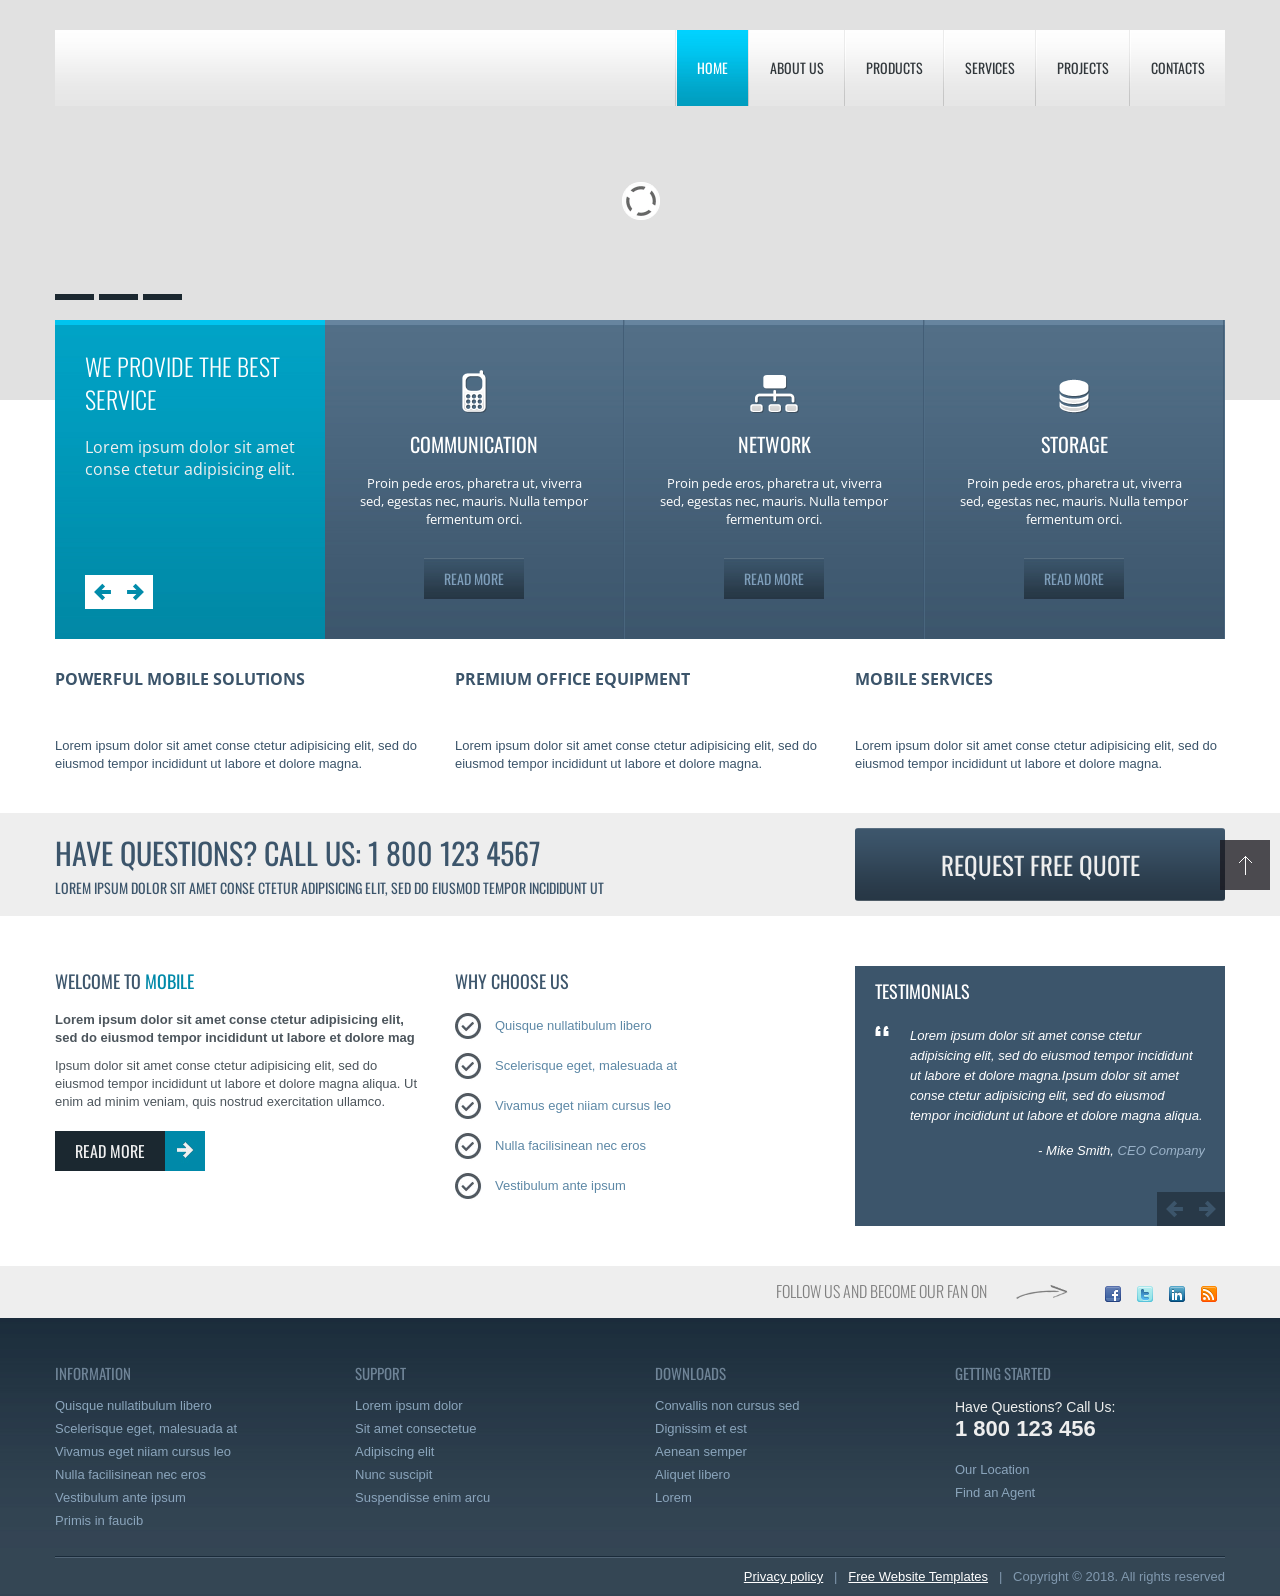
==== index.html @ 961422f7 "first commit" ====
<!DOCTYPE html>
<html lang="en">
<head>
<title>Business co, free bootstrap template</title>
<meta charset="utf-8">
<meta name="viewport" content="width=device-width, initial-scale=1.0">
<meta name="description" content="Your description">
<meta name="keywords" content="Your keywords">
<meta name="author" content="Your name">
<link rel="icon" href="images/favicon.ico" type="image/x-icon">
<link rel="shortcut icon" href="images/favicon.ico" type="image/x-icon" />

<link rel="stylesheet" href="css/bootstrap.css" type="text/css" media="screen">
<link rel="stylesheet" href="css/bootstrap-responsive.css" type="text/css" media="screen">    
<link rel="stylesheet" href="css/camera.css" type="text/css" media="screen">
<link rel="stylesheet" href="css/style.css" type="text/css" media="screen">

<script type="text/javascript" src="js/jquery.js"></script>  
<script type="text/javascript" src="js/jquery.easing.1.3.js"></script>
<script type="text/javascript" src="js/superfish.js"></script>

<script type="text/javascript" src="js/jquery.ui.totop.js"></script>

<script type="text/javascript" src="js/camera.js"></script>
<script type="text/javascript" src="js/jquery.mobile.customized.min.js"></script>

<script type="text/javascript" src="js/jquery.caroufredsel.js"></script>
<script type="text/javascript" src="js/jquery.touchSwipe.min.js"></script>
<script>
$(document).ready(function() {
	// camera
	$('#camera_wrap').camera({
		//thumbnails: true
		autoAdvance			: true,		
		mobileAutoAdvance	: true,
		height: '47%',
		hover: false,
		loader: 'none',
		navigation: false,
		navigationHover: false,
		mobileNavHover: false,
		playPause: false,
		pauseOnClick: false,
		pagination			: true,
		time: 7000,
		transPeriod: 1000,
		minHeight: '400px'
	});

	//	carouFredSel
	$('#slider3 .carousel.main ul').carouFredSel({
		auto: {
			timeoutDuration: 8000					
		},
		responsive: true,
		prev: '.prev3',
		next: '.next3',
		width: '100%',
		scroll: {
			items: 1,
			duration: 1000,
			easing: "easeOutExpo"
		},			
		items: {
        	width: '350',
			height: 'variable',	//	optionally resize item-height			  
			visible: {
				min: 1,
				max: 3
			}
		},
		mousewheel: false,
		swipe: {
			onMouse: true,
			onTouch: true
			}
	});
	$(window).bind("resize",updateSizes_vat).bind("load",updateSizes_vat);
	function updateSizes_vat(){		
		$('#slider3 .carousel.main ul').trigger("updateSizes");
	}
	updateSizes_vat();

	// carufredsel testimonials
	$('#caroufredsel').carouFredSel({
		auto: {
			timeoutDuration: 9000					
		},
		responsive: true,		
		direction:	"left",
		prev: '.prev_testimonial',
		next: '.next_testimonial',
		width: '100%',
		scroll: {
			items: 1,
			duration: 1000,
			easing: "easeOutExpo",
			fx: "fade"
		},			
		items: {
        	width: '1000',
			height: 'variable',	//	optionally resize item-height			  
			visible: {
				min: 1,
				max: 1
			}
		},
		mousewheel: false,
		swipe: {
			onMouse: true,
			onTouch: true
			}
		


	}); 





}); //
$(window).load(function() {
	//

}); //
</script>		
<!--[if lt IE 8]>
		<div style='text-align:center'><a href="https://www.microsoft.com/windows/internet-explorer/default.aspx?ocid=ie6_countdown_bannercode"><img src="http://www.theie6countdown.com/images/upgrade.jpg"border="0"alt=""/></a></div>
	<![endif]-->    

<!--[if lt IE 9]>
  <script src="https://html5shim.googlecode.com/svn/trunk/html5.js"></script>
  <link rel="stylesheet" href="css/ie.css" type="text/css" media="screen">
<![endif]-->
</head>

<body class="main">
<div id="main">

<div class="top1">
<div class="container">
<div class="row">
<div class="span12">
<div class="top1_inner clearfix">
<div class="top1_inner_bg"></div>
<header><div class="logo_wrapper"><a href="index.html" class="logo"><img class="llogo" src="http://via.placeholder.com/112x40" alt=""></a></div></header>
<div class="navbar navbar_">
	<div class="navbar-inner navbar-inner_">
		<a class="btn btn-navbar btn-navbar_" data-toggle="collapse" data-target=".nav-collapse_">
			<span class="icon-bar"></span>
			<span class="icon-bar"></span>
			<span class="icon-bar"></span>
		</a>
		<div class="nav-collapse nav-collapse_ collapse">
			<ul class="nav sf-menu clearfix">
      <li class="active"><a href="index.html">Home</a></li>
      <li><a href="index-1.html">About Us</a></li>
				<li class="sub-menu sub-menu-1"><a href="index-2.html">Products</a>
					<ul>
						<li><a href="404.html">404 page not found</a></li>
						<li class="sub-menu sub-menu-2"><a href="index-2.html">specials</a>
							<ul>
								<li><a href="404.html">404 page not found</a></li>
								<li><a href="index-2.html">sit amet</a></li>
								<li><a href="index-2.html">adipiscing elit</a></li>
								<li><a href="index-2.html">nunc suscipit</a></li>
								<li><a href="404.html">404 page not found</a></li>
							</ul>
						</li>
						<li class="sub-menu sub-menu-2"><a href="index-2.html">price list</a>
							<ul>
								<li><a href="index-2.html">lorem ipsum dolor</a></li>
								<li><a href="index-2.html">sit amet</a></li>
								<li><a href="index-2.html">adipiscing elit</a></li>
								<li><a href="index-2.html">nunc suscipit</a></li>
							</ul>
						</li>
					</ul>
				</li>
				<li><a href="index-3.html">Services</a></li>
				<li><a href="index-4.html">Projects</a></li>
				<li><a href="index-5.html">Contacts</a></li>											
    </ul>
		</div>
	</div>
</div>
</div>	
</div>	
</div>	
</div>	
</div>

<div class="slider_wrapper2">
<div class="slider_wrapper">
<div id="slider">
<div id="camera_wrap">
	<div data-src="http://via.placeholder.com/1600x747">
		<div class="camera_caption fadeIn">
			<div class="txt1">
				advanced financial service
			</div>
			<div class="clearfix"></div>	
			<div class="txt2">
				for business and private
			</div>	
			<div class="clearfix"></div>					
			<a href="#" class="button0">read more</a>			
		</div>     
	</div>
	<div data-src="http://via.placeholder.com/1600x747">
		<div class="camera_caption fadeIn">
			<div class="txt1">
				High quality support
			</div>	
			<div class="clearfix"></div>	
			<div class="txt2">
				and premium services
			</div>		
			<div class="clearfix"></div>				
			<a href="#" class="button0">read more</a>			
		</div>     
	</div>
	<div data-src="http://via.placeholder.com/1600x747">
		<div class="camera_caption fadeIn">
			<div class="txt1">
				Business Solutions
			</div>	
			<div class="clearfix"></div>	
			<div class="txt2">
				Creative Ideas
			</div>		
			<div class="clearfix"></div>				
			<a href="#" class="button0">read more</a>			
		</div>     
	</div>
				
</div>	
</div>	
</div>	
</div>	

<div class="slider2">
<div class="container">
<div class="row">
<div class="span12">
<div class="slider2_inner clearfix">
<div class="slider2_block1">
<div id="slider3">
<div class="carousel-box">
	<div class="inner">			
		<div class="carousel main">
			<ul>				
				<li>
					<div class="thumb-carousel">
						<div class="thumbnail clearfix">
							<a href="#">
								<figure>
									<img src="images/banner1.png" alt="">
								</figure>
								<div class="caption">
									<div class="txt1">
										Communication
									</div>
									<div class="txt2">
										Proin pede eros, pharetra ut, viverra sed, egestas nec, mauris. Nulla tempor fermentum orci.
									</div>
									<div class="txt3">read more</div>
								</div>								
							</a>								
						</div>
					</div>
				</li>
				<li>
					<div class="thumb-carousel">
						<div class="thumbnail clearfix">
							<a href="#">
								<figure>
									<img src="images/banner2.png" alt="">
								</figure>
								<div class="caption">
									<div class="txt1">
										network
									</div>
									<div class="txt2">
										Proin pede eros, pharetra ut, viverra sed, egestas nec, mauris. Nulla tempor fermentum orci.
									</div>
									<div class="txt3">read more</div>
								</div>								
							</a>								
						</div>
					</div>
				</li>
				<li>
					<div class="thumb-carousel">
						<div class="thumbnail clearfix">
							<a href="#">
								<figure>
									<img src="images/banner3.png" alt="">
								</figure>
								<div class="caption">
									<div class="txt1">
										storage
									</div>
									<div class="txt2">
										Proin pede eros, pharetra ut, viverra sed, egestas nec, mauris. Nulla tempor fermentum orci.
									</div>
									<div class="txt3">read more</div>
								</div>								
							</a>								
						</div>
					</div>
				</li>
				<li>
					<div class="thumb-carousel">
						<div class="thumbnail clearfix">
							<a href="#">
								<figure>
									<img src="images/banner1.png" alt="">
								</figure>
								<div class="caption">
									<div class="txt1">
										Communication
									</div>
									<div class="txt2">
										Proin pede eros, pharetra ut, viverra sed, egestas nec, mauris. Nulla tempor fermentum orci.
									</div>
									<div class="txt3">read more</div>
								</div>								
							</a>								
						</div>
					</div>
				</li>
				<li>
					<div class="thumb-carousel">
						<div class="thumbnail clearfix">
							<a href="#">
								<figure>
									<img src="images/banner2.png" alt="">
								</figure>
								<div class="caption">
									<div class="txt1">
										network
									</div>
									<div class="txt2">
										Proin pede eros, pharetra ut, viverra sed, egestas nec, mauris. Nulla tempor fermentum orci.
									</div>
									<div class="txt3">read more</div>
								</div>								
							</a>								
						</div>
					</div>
				</li>
				<li>
					<div class="thumb-carousel">
						<div class="thumbnail clearfix">
							<a href="#">
								<figure>
									<img src="images/banner3.png" alt="">
								</figure>
								<div class="caption">
									<div class="txt1">
										storage
									</div>
									<div class="txt2">
										Proin pede eros, pharetra ut, viverra sed, egestas nec, mauris. Nulla tempor fermentum orci.
									</div>
									<div class="txt3">read more</div>
								</div>								
							</a>								
						</div>
					</div>
				</li>																
			</ul>
		</div>
	</div>
</div>
</div>
</div>
<div class="slider2_block2">
<div class="slider2_block2_description">
	<div class="txt1">We provide the best service</div>
	<div class="txt2">Lorem ipsum dolor sit amet conse ctetur adipisicing elit.</div>
</div>
<div class="slider2_block2_pag clearfix">
	<a class="prev3" href="#"></a>
	<a class="next3" href="#"></a>	
</div>
</div>		
</div>
</div>	
</div>	
</div>	
</div>

<div class="banners2">
<div class="container">
<div class="row">
<div class="span4 banner banner1">
<div class="banner_inner">
	<a href="#">
		<div class="txt1">powerful mobile solutions</div>
		<img src="http://via.placeholder.com/370x181" alt="" class="img">
		<div class="txt2">Lorem ipsum dolor sit amet conse ctetur adipisicing elit, sed do eiusmod tempor incididunt ut labore et dolore magna. </div>
	</a>
</div>	
</div>
<div class="span4 banner banner2">
<div class="banner_inner">
	<a href="#">
		<div class="txt1">premium office equipment</div>
		<img src="http://via.placeholder.com/370x181" alt="" class="img">
		<div class="txt2">Lorem ipsum dolor sit amet conse ctetur adipisicing elit, sed do eiusmod tempor incididunt ut labore et dolore magna. </div>
	</a>
</div>	
</div>
<div class="span4 banner banner3">
<div class="banner_inner">
	<a href="#">
		<div class="txt1">mobile services</div>
		<img src="http://via.placeholder.com/370x181" alt="" class="img">
		<div class="txt2">Lorem ipsum dolor sit amet conse ctetur adipisicing elit, sed do eiusmod tempor incididunt ut labore et dolore magna. </div>
	</a>
</div>	
</div>	
</div>	
</div>	
</div>

<div class="slogan1">
<div class="container">
<div class="row">
<div class="span12">
<div class="slogan1_inner clearfix">
<div class="row">
<div class="span8">
<div class="block1">
	<div class="txt1">Have Questions? <span>Call uS: 1 800 123 4567</span></div>
	<div class="txt2">Lorem ipsum dolor sit amet conse ctetur adipisicing elit, sed do eiusmod tempor incididunt ut</div>
</div>	
</div>
<div class="span4">
<div class="block2">
	<a href="#" class="button1">request free quote</a>
</div>	
</div>	
</div>	
</div>	
</div>	
</div>	
</div>	
</div>

<div id="content">
<div class="container">
<div class="row">
<div class="span4">
	
	<h2>Welcome to <span>Mobile</span></h2>

	<p>
		<strong>
			Lorem ipsum dolor sit amet conse ctetur adipisicing elit, sed do eiusmod tempor incididunt ut labore et dolore mag
		</strong>
	</p>
	<p>
		Ipsum dolor sit amet conse ctetur adipisicing elit, sed do eiusmod tempor incididunt ut labore et dolore magna aliqua. Ut enim ad minim veniam, quis nostrud exercitation ullamco.
	</p>
	<a href="#" class="button2">read more</a>



</div>
<div class="span4">
	
	<h2>Why choose us</h2>

	<ul class="ul1">
	  <li><a href="#">Quisque nullatibulum libero</a></li>
	  <li><a href="#">Scelerisque eget, malesuada at</a></li>
	  <li><a href="#">Vivamus eget niiam cursus leo</a></li>
	  <li><a href="#">Nulla facilisinean nec eros</a></li>
	  <li><a href="#">Vestibulum ante ipsum</a></li>	  	            		      	      			      
	</ul>


	
</div>
<div class="span4">
	
<div class="box1">
<div class="caroufredsel_slider">
	<div class="txt1">Testimonials</div>
	<a class="prev_testimonial" href="#"></a>
	<a class="next_testimonial" href="#"></a>	
	<ul id="caroufredsel" class="clearfix">
		<li>
			<div class="testimonial1">
				<div class="txt1">Lorem ipsum dolor sit amet conse ctetur adipisicing elit, sed do eiusmod tempor incididunt ut labore et dolore magna.Ipsum dolor sit amet conse ctetur adipisicing elit, sed do eiusmod tempor incididunt ut labore et dolore magna aliqua. </div>
				<div class="txt2">- Mike Smith, <span>CEO Company</span></div>
			</div>
			
		</li>
		<li>
			<div class="testimonial1">
				<div class="txt1">Lorem ipsum dolor sit amet conse ctetur adipisicing elit, sed do eiusmod tempor incididunt ut labore et dolore magna.Ipsum dolor sit amet conse ctetur adipisicing elit, sed do eiusmod tempor incididunt ut labore et dolore magna aliqua. </div>
				<div class="txt2">- Olga Guz, <span>CEO Company</span></div>
			</div>
			
		</li>
		<li>
			<div class="testimonial1">
				<div class="txt1">Lorem ipsum dolor sit amet conse ctetur adipisicing elit, sed do eiusmod tempor incididunt ut labore et dolore magna.Ipsum dolor sit amet conse ctetur adipisicing elit, sed do eiusmod tempor incididunt ut labore et dolore magna aliqua. </div>
				<div class="txt2">- Ann Parker, <span>CEO Company</span></div>
			</div>
			
		</li>								
	</ul>
</div>
</div>


	
</div>	
</div>	
</div>	
</div>

<div class="follow1">
<div class="container">
<div class="row">
<div class="span12">
<div class="follow1_wrapper clearfix">
<div class="follow1_inner clearfix">
<div class="block1">follow us and become our fan on</div>	
<div class="block2"></div>
<div class="block3">
<div class="social_wrapper">
	<ul class="social clearfix">
	    <li><a href="#"><img src="images/social_ic1.png"></a></li>
	    <li><a href="#"><img src="images/social_ic2.png"></a></li>
	    <li><a href="#"><img src="images/social_ic3.png"></a></li>
	    <li><a href="#"><img src="images/social_ic4.png"></a></li>
	</ul>
</div>	
</div>
</div>	
</div>	
</div>	
</div>	
</div>	
</div>

<div class="bot1">
<div class="container">
<div class="row">
<div class="span12">
<div class="bot1_inner">
<div class="row">
<div class="span3">

	<div class="block_title">information</div>

	<ul class="ul0">
	  <li><a href="#">Quisque nullatibulum libero</a></li>
	  <li><a href="#">Scelerisque eget, malesuada at</a></li>
	  <li><a href="#">Vivamus eget niiam cursus leo</a></li>
	  <li><a href="#">Nulla facilisinean nec eros</a></li>
	  <li><a href="#">Vestibulum ante ipsum</a></li>	                                                                                
	  <li><a href="#">Primis in faucib</a></li>	                                                                                
	</ul>

</div>
<div class="span3">

	<div class="block_title">support</div>

	<ul class="ul0">
	  <li><a href="#">Lorem ipsum dolor</a></li>
	  <li><a href="#">Sit amet consectetue</a></li>
	  <li><a href="#">Adipiscing elit</a></li>
	  <li><a href="#">Nunc suscipit</a></li>
	  <li><a href="#">Suspendisse enim arcu</a></li>	                                                                                	  
	</ul>

</div>
<div class="span3">

	<div class="block_title">downloads</div>

	<ul class="ul0">
	  <li><a href="#">Convallis non cursus sed</a></li>
	  <li><a href="#">Dignissim et est</a></li>
	  <li><a href="#">Aenean semper</a></li>
	  <li><a href="#">Aliquet libero</a></li>
	  <li><a href="#">Lorem</a></li>	
	</ul>

</div>
<div class="span3">

	<div class="block_title">getting started</div>

	<div class="phone1">
		<div class="txt1">Have Questions? Call Us:</div>
		<div class="txt2">1 800 123 456</div>
	</div>

	<ul class="ul0">
	  <li><a href="#">Our Location</a></li>
	  <li><a href="#">Find an Agent</a></li>	                                                                                  
	</ul>

</div>	
</div>	
<footer>
	<div class="copyright"><a href="#">Privacy policy</a>&nbsp;&nbsp;&nbsp;|&nbsp;&nbsp;&nbsp;<a href="https://gridgum.com/themes/category/free/">Free Website Templates</a>&nbsp;&nbsp;&nbsp;|&nbsp;&nbsp;&nbsp;Copyright © 2018. All rights reserved</div>
</footer>
</div>	
</div>	
</div>	
</div>	
</div>








	
</div>
<script type="text/javascript" src="js/bootstrap.js"></script>
</body>
</html>
---- css/camera.css ----
/**************************
*
*	GENERAL
*
**************************/
.camera_wrap a, .camera_wrap img, 
.camera_wrap ol, .camera_wrap ul, .camera_wrap li,
.camera_wrap table, .camera_wrap tbody, .camera_wrap tfoot, .camera_wrap thead, .camera_wrap tr, .camera_wrap th, .camera_wrap td
.camera_thumbs_wrap a, .camera_thumbs_wrap img, 
.camera_thumbs_wrap ol, .camera_thumbs_wrap ul, .camera_thumbs_wrap li,
.camera_thumbs_wrap table, .camera_thumbs_wrap tbody, .camera_thumbs_wrap tfoot, .camera_thumbs_wrap thead, .camera_thumbs_wrap tr, .camera_thumbs_wrap th, .camera_thumbs_wrap td {
	background: none;
	border: 0;
	font: inherit;
	font-size: 100%;
	margin: 0;
	padding: 0;
	vertical-align: baseline;
	list-style: none
}
.camera_wrap {
	display: none;
	float: left;
	position: relative;
	z-index: 0;
}
.camera_wrap img {
	max-width: none!important;
}
.camera_fakehover {
	height: 100%;
	min-height: 60px;
	position: relative;
	width: 100%;
	z-index: 1;
}
.camera_wrap {
	width: 100%;
}
.camera_src {
	display: none;
}
.cameraCont, .cameraContents {
	height: 100%;
	position: relative;
	width: 100%;
	z-index: 1;
}
.cameraSlide {
	bottom: 0;
	left: 0;
	position: absolute;
	right: 0;
	top: 0;
	width: 100%;
}
.cameraContent {
	bottom: 0;
	display: none;
	left: 0;
	position: absolute;
	right: 0;
	top: 0;
	width: 100%;
}
.camera_target {
	bottom: 0;
	height: 100%;
	left: 0;
	overflow: hidden;
	position: absolute;
	right: 0;
	text-align: left;
	top: 0;
	width: 100%;
	z-index: 0;
}
.camera_overlayer {
	bottom: 0;
	height: 100%;
	left: 0;
	overflow: hidden;
	position: absolute;
	right: 0;
	top: 0;
	width: 100%;
	z-index: 0;
}
.camera_target_content {
	bottom: 0;
	left: 0;
	overflow: hidden;
	position: absolute;
	right: 0;
	top: 0;
	z-index: 2;
}
.camera_target_content .camera_link {
    background: url(../images/blank.gif);
	display: block;
	height: 100%;
	text-decoration: none;
}
.camera_loader {
    background: #fff url(../images/camera-loader.gif) no-repeat center;
	background: rgba(255, 255, 255, 0.9) url(../images/camera-loader.gif) no-repeat center;
	border: 1px solid #ffffff;
	-webkit-border-radius: 18px;
	-moz-border-radius: 18px;
	border-radius: 18px;
	height: 36px;
	left: 50%;
	overflow: hidden;
	position: absolute;
	margin: -18px 0 0 -18px;
	top: 50%;
	width: 36px;
	z-index: 3;
}
.camera_bar {
	bottom: 0;
	left: 0;
	overflow: hidden;
	position: absolute;
	right: 0;
	top: 0;
	z-index: 3;
}
.camera_thumbs_wrap.camera_left .camera_bar, .camera_thumbs_wrap.camera_right .camera_bar {
	height: 100%;
	position: absolute;
	width: auto;
}
.camera_thumbs_wrap.camera_bottom .camera_bar, .camera_thumbs_wrap.camera_top .camera_bar {
	height: auto;
	position: absolute;
	width: 100%;
}
.camera_nav_cont {
	height: 65px;
	overflow: hidden;
	position: absolute;
	right: 9px;
	top: 15px;
	width: 120px;
	z-index: 4;
}
.camera_caption {
	bottom: 0;
	display: block;
	position: absolute;
	width: 100%;
}
.camera_caption > div {
	padding: 10px 20px;
}
.camerarelative {
	overflow: hidden;
	position: relative;
}
.imgFake {
	cursor: pointer;
}
.camera_prevThumbs {
	bottom: 4px;
	cursor: pointer;
	left: 0;
	position: absolute;
	top: 4px;
	visibility: hidden;
	width: 30px;
	z-index: 10;
}
.camera_prevThumbs div {
	background: url(../images/camera_skins.png) no-repeat -160px 0;
	display: block;
	height: 40px;
	margin-top: -20px;
	position: absolute;
	top: 50%;
	width: 30px;
}
.camera_nextThumbs {
	bottom: 4px;
	cursor: pointer;
	position: absolute;
	right: 0;
	top: 4px;
	visibility: hidden;
	width: 30px;
	z-index: 10;
}
.camera_nextThumbs div {
	background: url(../images/camera_skins.png) no-repeat -190px 0;
	display: block;
	height: 40px;
	margin-top: -20px;
	position: absolute;
	top: 50%;
	width: 30px;
}
.camera_command_wrap .hideNav {
	display: none;
}
.camera_command_wrap {
	left: 0;
	position: relative;
	right:0;
	z-index: 4;
}
.camera_wrap .camera_pag .camera_pag_ul {
	list-style: none;
	margin: 0;
	padding: 0;
	text-align: right;
}
.camera_wrap .camera_pag .camera_pag_ul li {
	-webkit-border-radius: 8px;
	-moz-border-radius: 8px;
	border-radius: 8px;
	cursor: pointer;
	display: inline-block;
	height: 16px;
	margin: 20px 5px;
	position: relative;
	text-align: left;
	text-indent: -9999px;
	width: 16px;
}
.camera_commands_emboss .camera_pag .camera_pag_ul li {
	-moz-box-shadow:
		0px 1px 0px rgba(255,255,255,1),
		inset 0px 1px 1px rgba(0,0,0,0.2);
	-webkit-box-shadow:
		0px 1px 0px rgba(255,255,255,1),
		inset 0px 1px 1px rgba(0,0,0,0.2);
	box-shadow:
		0px 1px 0px rgba(255,255,255,1),
		inset 0px 1px 1px rgba(0,0,0,0.2);
}
.camera_wrap .camera_pag .camera_pag_ul li > span {
	-webkit-border-radius: 5px;
	-moz-border-radius: 5px;
	border-radius: 5px;
	height: 8px;
	left: 4px;
	overflow: hidden;
	position: absolute;
	top: 4px;
	width: 8px;
}
.camera_commands_emboss .camera_pag .camera_pag_ul li:hover > span {
	-moz-box-shadow:
		0px 1px 0px rgba(255,255,255,1),
		inset 0px 1px 1px rgba(0,0,0,0.2);
	-webkit-box-shadow:
		0px 1px 0px rgba(255,255,255,1),
		inset 0px 1px 1px rgba(0,0,0,0.2);
	box-shadow:
		0px 1px 0px rgba(255,255,255,1),
		inset 0px 1px 1px rgba(0,0,0,0.2);
}
.camera_wrap .camera_pag .camera_pag_ul li.cameracurrent > span {
	-moz-box-shadow: none;
	-webkit-box-shadow: none;
	box-shadow: none;
}
.camera_pag_ul li img {
	display: none;
	position: absolute;
}
.camera_pag_ul .thumb_arrow {
    border-left: 4px solid transparent;
    border-right: 4px solid transparent;
    border-top: 4px solid;
	top: 0;
	left: 50%;
	margin-left: -4px;
	position: absolute;
}
.camera_prev, .camera_next, .camera_commands {
	cursor: pointer;
	height: 40px;
	margin-top: -20px;
	position: absolute;
	top: 50%;
	width: 40px;
	z-index: 2;
}
.camera_prev {
	left: 0;
}
.camera_prev > span {
	background: url(../images/camera_skins.png) no-repeat 0 0;
	display: block;
	height: 40px;
	width: 40px;
}
.camera_next {
	right: 0;
}
.camera_next > span {
	background: url(../images/camera_skins.png) no-repeat -40px 0;
	display: block;
	height: 40px;
	width: 40px;
}
.camera_commands {
	right: 41px;
}
.camera_commands > .camera_play {
	background: url(../images/camera_skins.png) no-repeat -80px 0;
	height: 40px;
	width: 40px;
}
.camera_commands > .camera_stop {
	background: url(../images/camera_skins.png) no-repeat -120px 0;
	display: block;
	height: 40px;
	width: 40px;
}
.camera_wrap .camera_pag .camera_pag_ul li {
	-webkit-border-radius: 8px;
	-moz-border-radius: 8px;
	border-radius: 8px;
	cursor: pointer;
	display: inline-block;
	height: 16px;
	margin: 20px 5px;
	position: relative;
	text-indent: -9999px;
	width: 16px;
}
.camera_thumbs_cont {
	-webkit-border-bottom-right-radius: 4px;
	-webkit-border-bottom-left-radius: 4px;
	-moz-border-radius-bottomright: 4px;
	-moz-border-radius-bottomleft: 4px;
	border-bottom-right-radius: 4px;
	border-bottom-left-radius: 4px;
	overflow: hidden;
	position: relative;
	width: 100%;
}
.camera_commands_emboss .camera_thumbs_cont {
	-moz-box-shadow:
		0px 1px 0px rgba(255,255,255,1),
		inset 0px 1px 1px rgba(0,0,0,0.2);
	-webkit-box-shadow:
		0px 1px 0px rgba(255,255,255,1),
		inset 0px 1px 1px rgba(0,0,0,0.2);
	box-shadow:
		0px 1px 0px rgba(255,255,255,1),
		inset 0px 1px 1px rgba(0,0,0,0.2);
}
.camera_thumbs_cont > div {
	float: left;
	width: 100%;
}
.camera_thumbs_cont ul {
	overflow: hidden;
	padding: 3px 4px 8px;
	position: relative;
	text-align: center;
}
.camera_thumbs_cont ul li {
	display: inline;
	padding: 0 4px;
}
.camera_thumbs_cont ul li > img {
	border: 1px solid;
	cursor: pointer;
	margin-top: 5px;
	vertical-align:bottom;
}
.camera_clear {
	display: block;
	clear: both;
}
.showIt {
	display: none;
}
.camera_clear {
	clear: both;
	display: block;
	height: 1px;
	margin: -1px 0 25px;
	position: relative;
}
/**************************
*
*	COLORS & SKINS
*
**************************/
.pattern_1 .camera_overlayer {
	background: url(../images/patterns/overlay1.png) repeat;
}
.pattern_2 .camera_overlayer {
	background: url(../images/patterns/overlay2.png) repeat;
}
.pattern_3 .camera_overlayer {
	background: url(../images/patterns/overlay3.png) repeat;
}
.pattern_4 .camera_overlayer {
	background: url(../images/patterns/overlay4.png) repeat;
}
.pattern_5 .camera_overlayer {
	background: url(../images/patterns/overlay5.png) repeat;
}
.pattern_6 .camera_overlayer {
	background: url(../images/patterns/overlay6.png) repeat;
}
.pattern_7 .camera_overlayer {
	background: url(../images/patterns/overlay7.png) repeat;
}
.pattern_8 .camera_overlayer {
	background: url(../images/patterns/overlay8.png) repeat;
}
.pattern_9 .camera_overlayer {
	background: url(../images/patterns/overlay9.png) repeat;
}
.pattern_10 .camera_overlayer {
	background: url(../images/patterns/overlay10.png) repeat;
}
.camera_caption {
	color: #fff;
}
.camera_caption > div {
	background: #000;
	background: rgba(0, 0, 0, 0.8);
}
.camera_wrap .camera_pag .camera_pag_ul li {
	background: #b7b7b7;
}
.camera_wrap .camera_pag .camera_pag_ul li:hover > span {
	background: #b7b7b7;
}
.camera_wrap .camera_pag .camera_pag_ul li.cameracurrent > span {
	background: #434648;
}
.camera_pag_ul li img {
	border: 4px solid #e6e6e6;
	-moz-box-shadow: 0px 3px 6px rgba(0,0,0,.5);
	-webkit-box-shadow: 0px 3px 6px rgba(0,0,0,.5);
	box-shadow: 0px 3px 6px rgba(0,0,0,.5);
}
.camera_pag_ul .thumb_arrow {
    border-top-color: #e6e6e6;
}
.camera_prevThumbs, .camera_nextThumbs, .camera_prev, .camera_next, .camera_commands, .camera_thumbs_cont {
	background: #d8d8d8;
	background: rgba(216, 216, 216, 0.85);
}
.camera_wrap .camera_pag .camera_pag_ul li {
	background: #b7b7b7;
}
.camera_thumbs_cont ul li > img {
	border-color: #000;/*1px solid */
}
/*AMBER SKIN*/
.camera_amber_skin .camera_prevThumbs div {
	background-position: -160px -160px;
}
.camera_amber_skin .camera_nextThumbs div {
	background-position: -190px -160px;
}
.camera_amber_skin .camera_prev > span {
	background-position: 0 -160px;
}
.camera_amber_skin .camera_next > span {
	background-position: -40px -160px;
}
.camera_amber_skin .camera_commands > .camera_play {
	background-position: -80px -160px;
}
.camera_amber_skin .camera_commands > .camera_stop {
	background-position: -120px -160px;
}
/*ASH SKIN*/
.camera_ash_skin .camera_prevThumbs div {
	background-position: -160px -200px;
}
.camera_ash_skin .camera_nextThumbs div {
	background-position: -190px -200px;
}
.camera_ash_skin .camera_prev > span {
	background-position: 0 -200px;
}
.camera_ash_skin .camera_next > span {
	background-position: -40px -200px;
}
.camera_ash_skin .camera_commands > .camera_play {
	background-position: -80px -200px;
}
.camera_ash_skin .camera_commands > .camera_stop {
	background-position: -120px -200px;
}
/*AZURE SKIN*/
.camera_azure_skin .camera_prevThumbs div {
	background-position: -160px -240px;
}
.camera_azure_skin .camera_nextThumbs div {
	background-position: -190px -240px;
}
.camera_azure_skin .camera_prev > span {
	background-position: 0 -240px;
}
.camera_azure_skin .camera_next > span {
	background-position: -40px -240px;
}
.camera_azure_skin .camera_commands > .camera_play {
	background-position: -80px -240px;
}
.camera_azure_skin .camera_commands > .camera_stop {
	background-position: -120px -240px;
}
/*BEIGE SKIN*/
.camera_beige_skin .camera_prevThumbs div {
	background-position: -160px -120px;
}
.camera_beige_skin .camera_nextThumbs div {
	background-position: -190px -120px;
}
.camera_beige_skin .camera_prev > span {
	background-position: 0 -120px;
}
.camera_beige_skin .camera_next > span {
	background-position: -40px -120px;
}
.camera_beige_skin .camera_commands > .camera_play {
	background-position: -80px -120px;
}
.camera_beige_skin .camera_commands > .camera_stop {
	background-position: -120px -120px;
}
/*BLACK SKIN*/
.camera_black_skin .camera_prevThumbs div {
	background-position: -160px -40px;
}
.camera_black_skin .camera_nextThumbs div {
	background-position: -190px -40px;
}
.camera_black_skin .camera_prev > span {
	background-position: 0 -40px;
}
.camera_black_skin .camera_next > span {
	background-position: -40px -40px;
}
.camera_black_skin .camera_commands > .camera_play {
	background-position: -80px -40px;
}
.camera_black_skin .camera_commands > .camera_stop {
	background-position: -120px -40px;
}
/*BLUE SKIN*/
.camera_blue_skin .camera_prevThumbs div {
	background-position: -160px -280px;
}
.camera_blue_skin .camera_nextThumbs div {
	background-position: -190px -280px;
}
.camera_blue_skin .camera_prev > span {
	background-position: 0 -280px;
}
.camera_blue_skin .camera_next > span {
	background-position: -40px -280px;
}
.camera_blue_skin .camera_commands > .camera_play {
	background-position: -80px -280px;
}
.camera_blue_skin .camera_commands > .camera_stop {
	background-position: -120px -280px;
}
/*BROWN SKIN*/
.camera_brown_skin .camera_prevThumbs div {
	background-position: -160px -320px;
}
.camera_brown_skin .camera_nextThumbs div {
	background-position: -190px -320px;
}
.camera_brown_skin .camera_prev > span {
	background-position: 0 -320px;
}
.camera_brown_skin .camera_next > span {
	background-position: -40px -320px;
}
.camera_brown_skin .camera_commands > .camera_play {
	background-position: -80px -320px;
}
.camera_brown_skin .camera_commands > .camera_stop {
	background-position: -120px -320px;
}
/*BURGUNDY SKIN*/
.camera_burgundy_skin .camera_prevThumbs div {
	background-position: -160px -360px;
}
.camera_burgundy_skin .camera_nextThumbs div {
	background-position: -190px -360px;
}
.camera_burgundy_skin .camera_prev > span {
	background-position: 0 -360px;
}
.camera_burgundy_skin .camera_next > span {
	background-position: -40px -360px;
}
.camera_burgundy_skin .camera_commands > .camera_play {
	background-position: -80px -360px;
}
.camera_burgundy_skin .camera_commands > .camera_stop {
	background-position: -120px -360px;
}
/*CHARCOAL SKIN*/
.camera_charcoal_skin .camera_prevThumbs div {
	background-position: -160px -400px;
}
.camera_charcoal_skin .camera_nextThumbs div {
	background-position: -190px -400px;
}
.camera_charcoal_skin .camera_prev > span {
	background-position: 0 -400px;
}
.camera_charcoal_skin .camera_next > span {
	background-position: -40px -400px;
}
.camera_charcoal_skin .camera_commands > .camera_play {
	background-position: -80px -400px;
}
.camera_charcoal_skin .camera_commands > .camera_stop {
	background-position: -120px -400px;
}
/*CHOCOLATE SKIN*/
.camera_chocolate_skin .camera_prevThumbs div {
	background-position: -160px -440px;
}
.camera_chocolate_skin .camera_nextThumbs div {
	background-position: -190px -440px;
}
.camera_chocolate_skin .camera_prev > span {
	background-position: 0 -440px;
}
.camera_chocolate_skin .camera_next > span {
	background-position: -40px -440px;
}
.camera_chocolate_skin .camera_commands > .camera_play {
	background-position: -80px -440px;
}
.camera_chocolate_skin .camera_commands > .camera_stop {
	background-position: -120px -440px	;
}
/*COFFEE SKIN*/
.camera_coffee_skin .camera_prevThumbs div {
	background-position: -160px -480px;
}
.camera_coffee_skin .camera_nextThumbs div {
	background-position: -190px -480px;
}
.camera_coffee_skin .camera_prev > span {
	background-position: 0 -480px;
}
.camera_coffee_skin .camera_next > span {
	background-position: -40px -480px;
}
.camera_coffee_skin .camera_commands > .camera_play {
	background-position: -80px -480px;
}
.camera_coffee_skin .camera_commands > .camera_stop {
	background-position: -120px -480px	;
}
/*CYAN SKIN*/
.camera_cyan_skin .camera_prevThumbs div {
	background-position: -160px -520px;
}
.camera_cyan_skin .camera_nextThumbs div {
	background-position: -190px -520px;
}
.camera_cyan_skin .camera_prev > span {
	background-position: 0 -520px;
}
.camera_cyan_skin .camera_next > span {
	background-position: -40px -520px;
}
.camera_cyan_skin .camera_commands > .camera_play {
	background-position: -80px -520px;
}
.camera_cyan_skin .camera_commands > .camera_stop {
	background-position: -120px -520px	;
}
/*FUCHSIA SKIN*/
.camera_fuchsia_skin .camera_prevThumbs div {
	background-position: -160px -560px;
}
.camera_fuchsia_skin .camera_nextThumbs div {
	background-position: -190px -560px;
}
.camera_fuchsia_skin .camera_prev > span {
	background-position: 0 -560px;
}
.camera_fuchsia_skin .camera_next > span {
	background-position: -40px -560px;
}
.camera_fuchsia_skin .camera_commands > .camera_play {
	background-position: -80px -560px;
}
.camera_fuchsia_skin .camera_commands > .camera_stop {
	background-position: -120px -560px	;
}
/*GOLD SKIN*/
.camera_gold_skin .camera_prevThumbs div {
	background-position: -160px -600px;
}
.camera_gold_skin .camera_nextThumbs div {
	background-position: -190px -600px;
}
.camera_gold_skin .camera_prev > span {
	background-position: 0 -600px;
}
.camera_gold_skin .camera_next > span {
	background-position: -40px -600px;
}
.camera_gold_skin .camera_commands > .camera_play {
	background-position: -80px -600px;
}
.camera_gold_skin .camera_commands > .camera_stop {
	background-position: -120px -600px	;
}
/*GREEN SKIN*/
.camera_green_skin .camera_prevThumbs div {
	background-position: -160px -640px;
}
.camera_green_skin .camera_nextThumbs div {
	background-position: -190px -640px;
}
.camera_green_skin .camera_prev > span {
	background-position: 0 -640px;
}
.camera_green_skin .camera_next > span {
	background-position: -40px -640px;
}
.camera_green_skin .camera_commands > .camera_play {
	background-position: -80px -640px;
}
.camera_green_skin .camera_commands > .camera_stop {
	background-position: -120px -640px	;
}
/*GREY SKIN*/
.camera_grey_skin .camera_prevThumbs div {
	background-position: -160px -680px;
}
.camera_grey_skin .camera_nextThumbs div {
	background-position: -190px -680px;
}
.camera_grey_skin .camera_prev > span {
	background-position: 0 -680px;
}
.camera_grey_skin .camera_next > span {
	background-position: -40px -680px;
}
.camera_grey_skin .camera_commands > .camera_play {
	background-position: -80px -680px;
}
.camera_grey_skin .camera_commands > .camera_stop {
	background-position: -120px -680px	;
}
/*INDIGO SKIN*/
.camera_indigo_skin .camera_prevThumbs div {
	background-position: -160px -720px;
}
.camera_indigo_skin .camera_nextThumbs div {
	background-position: -190px -720px;
}
.camera_indigo_skin .camera_prev > span {
	background-position: 0 -720px;
}
.camera_indigo_skin .camera_next > span {
	background-position: -40px -720px;
}
.camera_indigo_skin .camera_commands > .camera_play {
	background-position: -80px -720px;
}
.camera_indigo_skin .camera_commands > .camera_stop {
	background-position: -120px -720px	;
}
/*KHAKI SKIN*/
.camera_khaki_skin .camera_prevThumbs div {
	background-position: -160px -760px;
}
.camera_khaki_skin .camera_nextThumbs div {
	background-position: -190px -760px;
}
.camera_khaki_skin .camera_prev > span {
	background-position: 0 -760px;
}
.camera_khaki_skin .camera_next > span {
	background-position: -40px -760px;
}
.camera_khaki_skin .camera_commands > .camera_play {
	background-position: -80px -760px;
}
.camera_khaki_skin .camera_commands > .camera_stop {
	background-position: -120px -760px	;
}
/*LIME SKIN*/
.camera_lime_skin .camera_prevThumbs div {
	background-position: -160px -800px;
}
.camera_lime_skin .camera_nextThumbs div {
	background-position: -190px -800px;
}
.camera_lime_skin .camera_prev > span {
	background-position: 0 -800px;
}
.camera_lime_skin .camera_next > span {
	background-position: -40px -800px;
}
.camera_lime_skin .camera_commands > .camera_play {
	background-position: -80px -800px;
}
.camera_lime_skin .camera_commands > .camera_stop {
	background-position: -120px -800px	;
}
/*MAGENTA SKIN*/
.camera_magenta_skin .camera_prevThumbs div {
	background-position: -160px -840px;
}
.camera_magenta_skin .camera_nextThumbs div {
	background-position: -190px -840px;
}
.camera_magenta_skin .camera_prev > span {
	background-position: 0 -840px;
}
.camera_magenta_skin .camera_next > span {
	background-position: -40px -840px;
}
.camera_magenta_skin .camera_commands > .camera_play {
	background-position: -80px -840px;
}
.camera_magenta_skin .camera_commands > .camera_stop {
	background-position: -120px -840px	;
}
/*MAROON SKIN*/
.camera_maroon_skin .camera_prevThumbs div {
	background-position: -160px -880px;
}
.camera_maroon_skin .camera_nextThumbs div {
	background-position: -190px -880px;
}
.camera_maroon_skin .camera_prev > span {
	background-position: 0 -880px;
}
.camera_maroon_skin .camera_next > span {
	background-position: -40px -880px;
}
.camera_maroon_skin .camera_commands > .camera_play {
	background-position: -80px -880px;
}
.camera_maroon_skin .camera_commands > .camera_stop {
	background-position: -120px -880px	;
}
/*ORANGE SKIN*/
.camera_orange_skin .camera_prevThumbs div {
	background-position: -160px -920px;
}
.camera_orange_skin .camera_nextThumbs div {
	background-position: -190px -920px;
}
.camera_orange_skin .camera_prev > span {
	background-position: 0 -920px;
}
.camera_orange_skin .camera_next > span {
	background-position: -40px -920px;
}
.camera_orange_skin .camera_commands > .camera_play {
	background-position: -80px -920px;
}
.camera_orange_skin .camera_commands > .camera_stop {
	background-position: -120px -920px	;
}
/*OLIVE SKIN*/
.camera_olive_skin .camera_prevThumbs div {
	background-position: -160px -1080px;
}
.camera_olive_skin .camera_nextThumbs div {
	background-position: -190px -1080px;
}
.camera_olive_skin .camera_prev > span {
	background-position: 0 -1080px;
}
.camera_olive_skin .camera_next > span {
	background-position: -40px -1080px;
}
.camera_olive_skin .camera_commands > .camera_play {
	background-position: -80px -1080px;
}
.camera_olive_skin .camera_commands > .camera_stop {
	background-position: -120px -1080px	;
}
/*PINK SKIN*/
.camera_pink_skin .camera_prevThumbs div {
	background-position: -160px -960px;
}
.camera_pink_skin .camera_nextThumbs div {
	background-position: -190px -960px;
}
.camera_pink_skin .camera_prev > span {
	background-position: 0 -960px;
}
.camera_pink_skin .camera_next > span {
	background-position: -40px -960px;
}
.camera_pink_skin .camera_commands > .camera_play {
	background-position: -80px -960px;
}
.camera_pink_skin .camera_commands > .camera_stop {
	background-position: -120px -960px	;
}
/*PISTACHIO SKIN*/
.camera_pistachio_skin .camera_prevThumbs div {
	background-position: -160px -1040px;
}
.camera_pistachio_skin .camera_nextThumbs div {
	background-position: -190px -1040px;
}
.camera_pistachio_skin .camera_prev > span {
	background-position: 0 -1040px;
}
.camera_pistachio_skin .camera_next > span {
	background-position: -40px -1040px;
}
.camera_pistachio_skin .camera_commands > .camera_play {
	background-position: -80px -1040px;
}
.camera_pistachio_skin .camera_commands > .camera_stop {
	background-position: -120px -1040px	;
}
/*PINK SKIN*/
.camera_pink_skin .camera_prevThumbs div {
	background-position: -160px -80px;
}
.camera_pink_skin .camera_nextThumbs div {
	background-position: -190px -80px;
}
.camera_pink_skin .camera_prev > span {
	background-position: 0 -80px;
}
.camera_pink_skin .camera_next > span {
	background-position: -40px -80px;
}
.camera_pink_skin .camera_commands > .camera_play {
	background-position: -80px -80px;
}
.camera_pink_skin .camera_commands > .camera_stop {
	background-position: -120px -80px;
}
/*RED SKIN*/
.camera_red_skin .camera_prevThumbs div {
	background-position: -160px -1000px;
}
.camera_red_skin .camera_nextThumbs div {
	background-position: -190px -1000px;
}
.camera_red_skin .camera_prev > span {
	background-position: 0 -1000px;
}
.camera_red_skin .camera_next > span {
	background-position: -40px -1000px;
}
.camera_red_skin .camera_commands > .camera_play {
	background-position: -80px -1000px;
}
.camera_red_skin .camera_commands > .camera_stop {
	background-position: -120px -1000px	;
}
/*TANGERINE SKIN*/
.camera_tangerine_skin .camera_prevThumbs div {
	background-position: -160px -1120px;
}
.camera_tangerine_skin .camera_nextThumbs div {
	background-position: -190px -1120px;
}
.camera_tangerine_skin .camera_prev > span {
	background-position: 0 -1120px;
}
.camera_tangerine_skin .camera_next > span {
	background-position: -40px -1120px;
}
.camera_tangerine_skin .camera_commands > .camera_play {
	background-position: -80px -1120px;
}
.camera_tangerine_skin .camera_commands > .camera_stop {
	background-position: -120px -1120px	;
}
/*TURQUOISE SKIN*/
.camera_turquoise_skin .camera_prevThumbs div {
	background-position: -160px -1160px;
}
.camera_turquoise_skin .camera_nextThumbs div {
	background-position: -190px -1160px;
}
.camera_turquoise_skin .camera_prev > span {
	background-position: 0 -1160px;
}
.camera_turquoise_skin .camera_next > span {
	background-position: -40px -1160px;
}
.camera_turquoise_skin .camera_commands > .camera_play {
	background-position: -80px -1160px;
}
.camera_turquoise_skin .camera_commands > .camera_stop {
	background-position: -120px -1160px	;
}
/*VIOLET SKIN*/
.camera_violet_skin .camera_prevThumbs div {
	background-position: -160px -1200px;
}
.camera_violet_skin .camera_nextThumbs div {
	background-position: -190px -1200px;
}
.camera_violet_skin .camera_prev > span {
	background-position: 0 -1200px;
}
.camera_violet_skin .camera_next > span {
	background-position: -40px -1200px;
}
.camera_violet_skin .camera_commands > .camera_play {
	background-position: -80px -1200px;
}
.camera_violet_skin .camera_commands > .camera_stop {
	background-position: -120px -1200px	;
}
/*WHITE SKIN*/
.camera_white_skin .camera_prevThumbs div {
	background-position: -160px -80px;
}
.camera_white_skin .camera_nextThumbs div {
	background-position: -190px -80px;
}
.camera_white_skin .camera_prev > span {
	background-position: 0 -80px;
}
.camera_white_skin .camera_next > span {
	background-position: -40px -80px;
}
.camera_white_skin .camera_commands > .camera_play {
	background-position: -80px -80px;
}
.camera_white_skin .camera_commands > .camera_stop {
	background-position: -120px -80px;
}
/*YELLOW SKIN*/
.camera_yellow_skin .camera_prevThumbs div {
	background-position: -160px -1240px;
}
.camera_yellow_skin .camera_nextThumbs div {
	background-position: -190px -1240px;
}
.camera_yellow_skin .camera_prev > span {
	background-position: 0 -1240px;
}
.camera_yellow_skin .camera_next > span {
	background-position: -40px -1240px;
}
.camera_yellow_skin .camera_commands > .camera_play {
	background-position: -80px -1240px;
}
.camera_yellow_skin .camera_commands > .camera_stop {
	background-position: -120px -1240px	;
}

/*custom*/
#slider{width: 1500px; position: relative; left: 50%; margin-left: -750px;}

#camera_wrap{min-height: 400px; float: none;}

.camera_wrap .camera_pag .camera_pag_ul {position: absolute; left: 280px; bottom: 90px; z-index: 100; margin-left: 0px;}
.camera_wrap .camera_pag .camera_pag_ul li{width: 39px; height: 21px; padding: 0; margin: 0; margin-right: 5px; background: url(../images/paginations.png) left top no-repeat; display: inline-block;border-radius:0px; -moz-border-radius:0px; -webkit-border-radius:0px;}
.camera_wrap .camera_pag .camera_pag_ul li:hover, .camera_wrap .camera_pag .camera_pag_ul li.cameracurrent{background-position: right;}
.camera_wrap .camera_pag .camera_pag_ul li span{display: none;}

.camera_caption{ position: absolute; left: 280px; top: 110px;}
.camera_caption > div{ padding: 110px 0px 0px 0px; margin: 0; background: none; }
.camera_caption .txt1{display: inline-block; font-family: 'Oswald'; font-weight: 400; font-size: 33px; line-height: 33px; padding: 27px 35px 27px; color: #fff; background: #00c4ee; text-transform: uppercase; margin-bottom: 10px;}
.camera_caption .txt2{display: inline-block; font-family: 'Oswald'; font-weight: 400; font-size: 24px; line-height: 24px; padding: 14px 35px 14px; color: #fff; background: #00add4; text-transform: uppercase; margin-bottom: 30px;}


a.button0{ display:inline-block; line-height:40px; height: 40px;  text-decoration: none; margin-top:10px; margin-bottom:10px; font-size:16px; font-family:'Oswald'; font-weight: 400; color:#f0f0f0; text-transform: uppercase; white-space:nowrap; letter-spacing:0px; background:url(../images/button0.jpg) right top no-repeat #1b2830; padding: 0 60px 0 20px;
transition: all 0.3s ease-out; -moz-transition: all 0.3s ease-out; -webkit-transition: all 0.3s ease-out; -o-transition: all 0.3s ease-out;
}
a.button0:hover { background-color: #008aa9; color: #fff;}



@media (min-width: 1200px) {
	#slider{width: 100%; position: relative; left: 50%; margin-left: -50%;}
	.camera_caption{top: 400px; width:100%; left:50%; margin-left: -585px;}
	.camera_wrap .camera_pag .camera_pag_ul{left:50%; margin-left: -585px;}
	.camera_caption .txt1{}
	.camera_caption .txt2{}

}
@media (max-width: 979px) {
	#slider{width: 1300px; position: relative; left: 50%; margin-left: -650px;}
	.camera_caption{top: 90px;}
	.camera_wrap .camera_pag .camera_pag_ul{left: 288px;}
	.camera_caption .txt1{font-size: 25px; line-height: 25px; padding: 21px 25px 21px;}
	.camera_caption .txt2{font-size: 18px; line-height: 18px; padding: 10px 25px 10px; }
}
@media (max-width: 767px) {
	#slider{width: 1000px; position: relative; left: 50%; margin-left: -500px;}
	.cameraContents {display: none;}
	.camera_wrap .camera_pag .camera_pag_ul{left: 280px;}

}
@media (max-width: 480px) {
	#slider{width: 800px; position: relative; left: 50%; margin-left: -400px;}
	.camera_wrap .camera_pag .camera_pag_ul{left: 250px;}

}
@media (min-width: 2500px) {
	#slider{width: 100%; position: relative; left: 50%; margin-left: -50%;}
	.camera_caption{top: 600px; width:100%; left:50%; margin-left: -585px;}
	.camera_wrap .camera_pag .camera_pag_ul{left:50%; margin-left: -585px;}
	.camera_caption .txt1{}
	.camera_caption .txt2{}

}
---- css/style.css ----
/* GOOGLE FONTS */
@import url(https://fonts.googleapis.com/css?family=Open+Sans:400);
@import url(https://fonts.googleapis.com/css?family=Open+Sans:700);
@import url(https://fonts.googleapis.com/css?family=Oswald:300);
@import url(https://fonts.googleapis.com/css?family=Oswald:400);
@import url(https://fonts.googleapis.com/css?family=Oswald:700);

/* Global properties ======================================================== */
a[href^="tel:"] { color: inherit; text-decoration: none;}
::selection{ background:#ca0000!important; color:#fff}
::-moz-selection{ background:#ca0000!important; color:#fff}

a{ color:#009dc0; text-decoration: underline; outline:none}
a:hover{ color:#00d2ff; text-decoration: none; outline:none}

body{ background: #fff; border:0; font: 13px Arial, Helvetica, sans-serif; color:#4c555c ; line-height:18px; min-width:320px;}

#main{margin: 0 auto; position: relative;}




/* ============================= header ====================== */
.top1{padding-top: 30px; position: relative; z-index: 30;}
.main .top1{position: absolute; left: 0; top: 0;width: 100%;}
.subpage .top1{background: #e1e1e1;}
.top1_inner{height: 76px; position: relative;}
.top1_inner_bg{position: absolute; left: 0; right: 0; height: 76px; background:url(../images/top1_inner_bg.jpg) 0 0 repeat-x; }




header{position: absolute; left: 0; top: 0; z-index: 10; padding-left: 30px; padding-top: 27px;}

.slider_wrapper2{position: relative;margin-bottom: -80px;z-index: 1; background: #e1e1e1;}
.slider_wrapper{position: relative;z-index: 51; overflow: hidden; }
#slider{ }

.slider2{position: relative; z-index: 2;}
.slider2_inner{position: relative;}
.slider2_block1{width: 720px;position: relative; float: right;background: url(../images/banners_px1.jpg) 0 0 repeat-x #3b546a;}
.slider2_block2{width: 220px;position: absolute;left: 0; top: 0; height: 100%; background: url(../images/banners_px2.jpg) 0 0 repeat-x #009cbd; line-height: 1px; text-align: center;}
.slider2_block2_description{padding-left: 30px; padding-top: 30px; padding-right: 30px; text-align: left;}
.slider2_block2_description .txt1{font-family: 'Oswald'; font-size: 24px; line-height: 33px; color: #fff; text-transform: uppercase; font-weight: 300; padding-bottom: 20px;}
.slider2_block2_description .txt2{font-family: 'Open Sans'; font-size: 16px; line-height: 22px; color: #f0f0f0; font-weight: 400;}
.slider2_block2_pag{display: inline-block; position: absolute; left: 30px; bottom: 30px; z-index: 30;}

/* ============================= slider3 ====================== */
#slider3{position: relative; padding-bottom: 0px;}

.prev3{display: block; width: 34px; height: 34px; background: url(../images/prev3.png) left top no-repeat; float: left;}
.prev3:hover{background-position: bottom;}
.next3{display: block; width: 34px; height: 34px; background: url(../images/next3.png) left top no-repeat; float: left;}
.next3:hover{background-position: bottom;}

#slider3 .carousel-box{position: relative;}
#slider3 .carousel-box .inner{position: relative; overflow: hidden;}
#slider3 .carousel.main{position: relative; overflow: hidden; width: 100%; margin: 0; padding: 0;}
#slider3 .caroufredsel_wrapper{padding: 0; margin: 0;}
#slider3 .caroufredsel_wrapper ul{padding: 0; margin: 0;}
#slider3 .carousel-box ul li { float:left; display: inline-block; padding:0px 0px 0px 0px; position:relative; width:300px; overflow:hidden; padding-right:0px; background: url(../images/banners_px3.png) right top repeat-y; }


/* ============================= slider4 ====================== */
#slider4_wrapper{padding-top: 0px; margin-bottom: 30px;}
.slider4_wrapper2{position: relative;}
#slider4{position: relative; padding: 25px 0; border-top: 1px solid #dce1e6; border-bottom: 1px solid #dce1e6;}

.prev4{display: block; width: 40px; height: 40px; background: url(../images/prev4.jpg) left top no-repeat; position: absolute; left: -50px; top: 50%; margin-top: -20px; z-index: 100;}
.prev4:hover{background-position: bottom;}
.next4{display: block; width: 40px; height: 40px; background: url(../images/next4.jpg) left top no-repeat; position: absolute; right: -50px; top: 50%; margin-top: -20px; z-index: 100;}
.next4:hover{background-position: bottom;}

.slider4-title{font-family: 'Oswald'; font-weight: 400; font-size: 18px; line-height: 46px; color: #fff; text-transform: uppercase; text-align: center; height: 46px; background: url(../images/slider4-title.png) 0 0 repeat-x; margin-bottom: 25px;}
#slider4 .carousel-box{position: relative;}
#slider4 .carousel-box .inner{position: relative; overflow: hidden;}
#slider4 .carousel.main{position: relative; overflow: hidden; width: 960px; margin: 0; padding: 0;}
#slider4 .caroufredsel_wrapper{padding: 0; margin: 0;}
#slider4 .caroufredsel_wrapper ul{padding: 0; margin: 0;}
#slider4 .carousel-box ul li { float:left; display: inline-block; padding:0px 0px 0px 0px; position:relative; width:300px; overflow:hidden; padding-right:20px }




/* ============================= content ====================== */
#content{padding-top: 30px; padding-bottom: 40px; position: relative; z-index: 2;}

/* ============================= footer ====================== */
.bot1{background: url(../images/bot1.jpg) 0 0 repeat-x #324352; padding-top: 25px;}

.bot1 .block_title{font-family: 'Oswald'; font-weight: 400; font-size: 15px; line-height: 20px; color: #6f8497;text-transform: uppercase; padding-top: 20px; padding-bottom: 15px;}

footer{padding: 12px 0 10px; background: url(../images/footer.png) 0 0 repeat-x; margin-top: 20px; text-align: right; }

.copyright{ color: #8199af;}
.copyright a{text-decoration: underline; color: #fff;}
.copyright a:hover{text-decoration: none; color: #8ba5bc;}



/* ============================= main menu ====================== */
.navbar_ { margin: 0; padding: 0; background: none; position: relative;z-index: 1; float: right;}
.navbar_ .navbar-inner_ { padding: 0; margin: 0; border: none; min-height: inherit; background: none; border-radius:0px; -moz-border-radius:0px; -webkit-border-radius:0px; box-shadow: none;-moz-box-shadow: none; -webkit-box-shadow: none; filter:none; }
.navbar_ .btn-navbar { background: url(../images/btn-navbar.png) left top repeat-x; border: none;box-shadow: none;-moz-box-shadow: none; -webkit-box-shadow: none; margin-top: 0px; margin-bottom: 0px;margin-left: 0; margin-right: 0; border-radius:0px; -moz-border-radius:0px; -webkit-border-radius:0px;  padding: 23px 19px;
transition: color 0.3s ease-out; -moz-transition: color 0.3s ease-out; -webkit-transition: color 0.3s ease-out; -o-transition: color 0.3s ease-out;
}
.navbar_ .btn-navbar:hover{ background-position: bottom;}
.navbar_ .btn-navbar .icon-bar{background-image: none; background: #a70000; width: 38px; height: 7px; border-radius:0px; -moz-border-radius:0px; -webkit-border-radius:0px;}
.btn-navbar .icon-bar + .icon-bar{margin-top: 4px;}
.nav-collapse_.collapse{ position:relative; display:block; text-align: center;}
.navbar_ .nav{ position: relative; float: none; margin: 0; padding: 0; display: block; left: auto;}
.navbar_ .nav > li{position: relative; display: block; float: left; padding-left: 2px; white-space: nowrap; background: url(../images/marker0.png) left top no-repeat;}
.navbar_ .nav > li:first-child{}
.navbar_ .nav > li > a{display: block; text-decoration: none; background: none; font-family: 'Oswald'; font-weight: 400; font-size: 14px; line-height: 76px; color: #32383c; text-shadow:none; padding: 0px 20px; border: none; margin: 0; border-radius:0px; -moz-border-radius:0px; -webkit-border-radius:0px; text-transform: uppercase;
transition: all 0.3s ease-out; -moz-transition: all 0.3s ease-out; -webkit-transition: all 0.3s ease-out; -o-transition: all 0.3s ease-out;
}
.navbar_ .nav > li.active > a, .navbar_ .nav > li.active > a:hover, .navbar_ .nav > li.active > a:focus, .navbar_ .nav > li > a:hover, .navbar_ .nav > li > a:focus, .navbar_ .nav > li.sfHover > a, .navbar_ .nav > li.sfHover > a:hover{color: #fff; text-decoration: none; background: url(../images/nav.jpg) 0 0 repeat-x #009ec1;  box-shadow: none;-moz-box-shadow: none; -webkit-box-shadow: none;}

.sub-menu ul { position: absolute; display: none; left: 2px; top: 76px; list-style: none; zoom: 1; z-index: 109; margin: 0; padding:8px; background: #3e566e; text-align: left; }
.sub-menu li { margin: 0; position: relative; zoom: 1; display: block;}
.sub-menu li a{display: block; position: relative; font-family:'Oswald'; font-weight: 400; font-size: 14px; line-height: 20px; color: #fff; text-decoration: none; padding: 4px 20px 4px 25px; background: url(../images/marker1.png) 9px center no-repeat; text-transform: uppercase;
transition: all 0.3s ease-out; -moz-transition: all 0.3s ease-out; -webkit-transition: all 0.3s ease-out; -o-transition: all 0.3s ease-out;
}
.sub-menu li a:hover{ text-decoration: none; color: #fff; background-color: #00d2ff;}

.sub-menu li a em{display: inline-block; width: 7px; height: 10px; background: url(../images/marker1.png) left top no-repeat; position: absolute; right: 8px; top: 50%; margin-top: -5px;}
.sub-menu li a:hover em{background-position: bottom;}

.sub-menu-1 > ul{}

.sub-menu-2 > ul{left: 100%; top: -8px; margin-left: 9px; background: #3e566e;}

/* ============================= menu bot ====================== */
.menu_bot { display:inline-block; float: left; position: relative; z-index:10; text-align:center; white-space:nowrap; padding-top: 20px; }
#menu_bot { list-style: none; display:inline-block; white-space:nowrap;  padding: 0; margin: 0;}
#menu_bot > li { list-style: none; display: inline-block; height:24px; line-height: 24px; margin-left: 35px; position:relative; float:left; white-space:nowrap;}
#menu_bot > li:first-child{ margin-left: 0;}
#menu_bot > li > a{ display:block; height:100%; text-decoration:none; position:relative; font-family:'Sancreek'; font-weight: 400; font-size: 15px; color: #ece1d7;}
#menu_bot > li.active > a, #menu_bot > li > a:hover, #menu_bot > li > a:focus{color: #faa709; text-decoration: none;}

/* ============================= search-form ====================== */
.search-form-wrapper{padding-bottom: 20px;}
.navbar-form { float: left; position:relative; z-index: 11; margin:11px 0px 0 0 ; padding: 0; }
.navbar-form input { width: 320px; height: 20px; font-size: 14px; line-height: 20px; color:#fff; background: #1b2830; border: none; margin: 0; padding: 10px 50px 10px 10px; border-radius:3px; -moz-border-radius:3px; -webkit-border-radius:3px; -moz-box-shadow: inset  0px 3px 20px 3px  #1b2830; -webkit-box-shadow: inset  0px 3px 20px 3px  #1b2830; box-shadow: inset  0px 3px 20px 3px  #1b2830; }
.navbar-form input:focus {color: #fff; background: #c90000; border-color: #000;-moz-box-shadow: inset  none; -webkit-box-shadow: none; box-shadow: none;}
.navbar-form a {text-decoration: none; margin: 0; display: inline-block; width: 42px; height: 28px; background: url(../images/search.png) left top no-repeat; position:absolute; right:0; top: 7px; }
.navbar-form a:hover { background-position: right;}

/* ============================= toTop ====================== */
#toTop { display:none; text-decoration:none; position:fixed; bottom:10px; right:10px; z-index: 1000; overflow:hidden; width:50px; height:50px; border:none; text-indent:100%; background:url(../images/totop.gif) no-repeat left top; }
#toTopHover { background:url(../images/totop.gif) no-repeat left bottom; width:50px; height:50px; display:block; overflow:hidden; float:left; opacity: 0; -moz-opacity: 0; filter:alpha(opacity=0); }
#toTop:active, #toTop:focus { outline:none; }

/* ============================= main layout ====================== */
h1{ font-family:'Oswald'; font-weight:700; font-size:33px; color:#3d566c; line-height:35px; padding:15px 0 30px 0; margin: 0; text-transform: uppercase;}
h1 span{font-size: 16px; line-height: 20px; display: inline-block;}

h2{ font-family:'Oswald'; font-weight:400; font-size:18px; color:#3d566c; line-height:20px; padding:25px 0 20px 0; margin: 0; text-transform: uppercase;}
h2 span{color: #0089a9;}

h3{ font-family:'Open Sans'; font-weight:700; font-size:16px; color:#3b546a; line-height:24px; padding:0px 0 10px 0; margin: 0; text-transform: uppercase;}





h6{ font-family:'Oswald'; font-weight:400; font-size:20px; line-height: 25px; color:#3d566c; padding:0px 0 10px 0; margin: 0px 0px 0px 0px;}


.upper { text-transform:uppercase;}

.color1{ color:#fff;}

.line1 { height:1px; background:#dce1e6; margin:15px 0;}

.radius1{border-radius:3px; -moz-border-radius:3px; -webkit-border-radius:3px;}

.pad_bot1{padding-bottom: 20px;}


/* === */

.banners2{padding-top: 30px; padding-bottom: 20px;}
.banners2 .banner{padding-bottom: 20px;}
.banners2 a{text-decoration: none;}
.banners2 a .txt1{color: #3b546a; font-family: 'Open Sans'; font-weight: 700; font-size: 16px; line-height: 20px; padding-bottom: 15px; text-decoration: none; text-transform: uppercase; text-decoration: none;}
.banners2 a:hover .txt1{color: #417aac;}
.banners2 a .img{width: 100%;}
.banners2 a .txt2{color: #3b546a; text-decoration: none; padding-top: 15px; text-decoration: none;}
.banners2 a:hover .txt2{color: #a70000;}

.slogan1{background: #eeeeee; }
.slogan1_inner{padding: 15px 0;}

.subpage .slogan1_inner{border-bottom: 1px solid #fff;}

.slogan1_inner .block1{position: relative;}
.slogan1_inner .block1 .txt1{font-family: 'Oswald'; font-size: 30px; line-height: 30px; color: #3c556b; text-transform: uppercase; padding-bottom: 10px; font-weight: 400; padding-top: 10px;}
.slogan1_inner .block1 .txt1 span{font-weight: 400;}
.slogan1_inner .block1 .txt2{font-family: 'Oswald'; font-size: 14px; line-height: 20px; color: #3c556b; text-transform: uppercase; font-weight: 400;}

.slogan1_inner .block2{position: relative;}

.button1{display: block; text-decoration: none; height: 73px;line-height: 73px; text-align: center; padding: 0 0px; background: url(../images/button1.png) left top repeat-x; font-family: 'Oswald'; font-weight: 400; font-size: 25px; color: #eeeeee; text-transform: uppercase;border-radius:3px; -moz-border-radius:3px; -webkit-border-radius:3px;}
.button1:hover{background-position: bottom; color: #fff;}

.button2{ display:inline-block; line-height:40px; height: 40px;  text-decoration: none; margin-top:10px; margin-bottom:10px; font-size:16px; font-family:'Oswald'; font-weight: 400; color:#f0f0f0; text-transform: uppercase; white-space:nowrap; letter-spacing:0px; background:url(../images/button0.jpg) right top no-repeat #1b2830; padding: 0 60px 0 20px;
transition: all 0.3s ease-out; -moz-transition: all 0.3s ease-out; -webkit-transition: all 0.3s ease-out; -o-transition: all 0.3s ease-out;
}
.llogo{
	margin-top: -9px;
}
.button2:hover { background-color: #008aa9; color: #fff;}

.box1{margin-top: 20px; background: #3c556b; padding: 10px 20px 50px; position: relative;}

.ul1{ padding: 0; margin: 0; list-style: none; padding-bottom: 0px;}
.ul1 > li { font-weight: 400; color: #5d88a6; padding: 0 0 0 40px; margin: 0; background: url(../images/li_st1.png) left 0px no-repeat;}
.ul1 > li a{color:#5d88a6; text-decoration: none; line-height: 20px; padding:5px 0px 5px 0px; margin: 0px 0px 10px 0px; display: block;}
.ul1 > li a:hover{color:#00d2ff; text-decoration: none; }

.caroufredsel_slider{padding: 0px;}
.caroufredsel_slider > .txt1{font-family:'Oswald'; font-weight:400; font-size:18px; color:#fff; line-height:20px; padding:5px 0 25px 0; margin: 0; text-transform: uppercase;}
.caroufredsel_wrapper{width: 100%!important; }
#caroufredsel{margin: 0; padding: 0; list-style: none; display: block;}
#caroufredsel li { padding: 0; margin: 0; display: block; float: left;}

.testimonial1{}
.testimonial1 .txt1{ padding-left: 35px; background: url(../images/testimonial1.png) 0 0 no-repeat; color: #fff; font-style: italic; padding-bottom: 15px;}
.testimonial1 .txt2{ color: #fff; font-style: italic; padding-bottom: 15px; text-align: right;}
.testimonial1 .txt2 span{color: #9ab2c8;}

.prev_testimonial{display: block; width: 34px; height: 34px; background: url(../images/prev_testimonial.png) left top no-repeat; position: absolute; right: 34px; bottom: 0px; }
.prev_testimonial:hover{background-position: bottom;}

.next_testimonial{display: block; width: 34px; height: 34px; background: url(../images/next_testimonial.png) 0 0 no-repeat; position: absolute; right: 0px; bottom: 0px; }
.next_testimonial:hover{background-position: bottom;}

.follow1{background: #eeeeee; padding: 15px 0;}
.follow1_wrapper{text-align: right; line-height: 1px;}
.follow1_inner{display: inline-block;}
.follow1 .block1{float: left; text-align: center; font-weight: 300; color: #7f7f7f; font-family: 'Oswald'; font-size: 16px; line-height: 20px; text-transform: uppercase;}
.follow1 .block2{float: left; height: 20px; width: 110px; background: url(../images/arr1.png) center center no-repeat;}
.follow1 .block3{float: left; line-height: 1px; text-align: center;}

.social_wrapper{display: inline-block;}
.social{ display: inline-block; margin: 0 0px; padding-top: 2px; list-style: none; white-space: nowrap;}
.social li{display: inline-block; margin: 0 8px; float: left;}
.social li a{opacity: 1; filter: alpha(opacity=100);
transition: all 0.3s ease-out; -moz-transition: all 0.3s ease-out; -webkit-transition: all 0.3s ease-out; -o-transition: all 0.3s ease-out;
}
.social li a:hover{opacity: 0.6; filter: alpha(opacity=60);}

.ul0{ padding: 0; margin: 0; list-style: none;}
.ul0 > li { padding:0px 0px 0px 0px; margin: 0px 0px 7px 0px; background: none; color: #8ba5bc; line-height: 16px;}
.ul0 > li a{color:#8ba5bc; text-decoration: none; }
.ul0 > li a:hover{color:#bcd5eb; text-decoration: underline; }

.phone1{margin-bottom: 20px;}
.phone1 .txt1{color: #eeeeee; font-size: 14px;}
.phone1 .txt2{color: #eeeeee; font-size: 22px; line-height: 26px; font-weight: bold;}

.breadcrumbs1{background: #4f6b84;}
.breadcrumbs1_inner{padding: 10px 0; line-height: 20px; font-family: Arial, Helvetica, sans-serif; font-size: 12px; color: #cecece;}
.breadcrumbs1_inner a{color: #e7e7e7;}
.breadcrumbs1_inner a:hover{color: #fff;}

.google_map{ position: relative; overflow: hidden; margin: 0 0 20px 0; padding: 0; background: #fff;line-height: 1px;}
.google_map iframe{position: relative; width: 100%; height: 430px; border: none;}






/* ============================= thumbnails ====================== */
.thumbnails{}
.thumbnails .thumbnail{line-height: 18px;}


.thumbnails1{margin: 0 0 0 -30px; padding: 0;}
.thumbnails1 > li{width: 335px; float: left; margin: 0 0 30px 30px; -webkit-box-sizing: border-box; -moz-box-sizing: border-box; box-sizing: border-box;}
.thumbnails1 .thumbnail{padding: 0; border: none; border-radius:0px; -moz-border-radius:0px; -webkit-border-radius:0px; box-shadow: none;-moz-box-shadow: none; -webkit-box-shadow: none;}
.thumbnails1 .thumbnail figure{margin: 0; float: left; margin:0px 20px 0px 0px;}
.thumbnails1 .thumbnail figure img{width: auto;}
.thumbnails1 .thumbnail .caption{}
.thumbnails1 .thumbnail .caption p{}

/* ============================= thumbnail ====================== */
.img-polaroid{position: relative; padding: 5px; background: #e7e0d7; border: 1px solid #c4bdab;box-shadow: none;-moz-box-shadow: none; -webkit-box-shadow: none;}

.thumbnail .caption{padding: 0; color: #4c555c}

.thumb1 {margin-bottom: 20px;}
.thumb1.last {margin-bottom: 0px;}
.thumb1 .thumbnail{padding: 0; border: none; border-radius:0px; -moz-border-radius:0px; -webkit-border-radius:0px; box-shadow: none;-moz-box-shadow: none; -webkit-box-shadow: none;}
.thumb1 figure{margin: 0; float: left; margin:0px 20px 20px 0px;}
.thumb1 figure img{width: auto;}
.thumb1 .caption{}

.thumb2 {margin-bottom: 20px;}
.thumb2.last {margin-bottom: 0px;}
.thumb2 .thumbnail{padding: 0; border: none; border-radius:0px; -moz-border-radius:0px; -webkit-border-radius:0px; box-shadow: none;-moz-box-shadow: none; -webkit-box-shadow: none;}
.thumb2 .thumbnail a {text-decoration: none; background: #3c556b; display: block;}
.thumb2 .thumbnail a:hover {text-decoration: none; background: #0089a9;}
.thumb2 .thumbnail a figure{margin: 0; float: none; margin:0px 0px 0px 0px;}
.thumb2 .thumbnail a figure img{width: 100%;}
.thumb2 .thumbnail a .caption{padding: 20px;}
.thumb2 .thumbnail a .caption .txt1{font-size: 16px; line-height: 20px; font-family: 'Oswald'; font-weight: 400; color: #fff; text-transform: uppercase; text-decoration: none;}
.thumb2 .thumbnail a .caption .txt2{font-size: 12px; line-height: 20px; font-family: 'Open Sans'; font-weight: 400; color: #9ab2c8; text-decoration: none;}
.thumb2 .thumbnail a:hover .caption .txt2{color: #fff;}

.thumb3 {margin-bottom: 20px;}
.thumb3.last {margin-bottom: 0px;}
.thumb3 .thumbnail{padding: 0; border: none; border-radius:0px; -moz-border-radius:0px; -webkit-border-radius:0px; box-shadow: none;-moz-box-shadow: none; -webkit-box-shadow: none;}
.thumb3 figure{margin: 0; float: none; margin:0px 0px 20px 0px;}
.thumb3 figure img{width: 100%;}
.thumb3 .caption{}

.thumb4 {margin-bottom: 20px;}
.thumb4.last {margin-bottom: 0px;}
.thumb4 .thumbnail{padding: 0; border: none; border-radius:0px; -moz-border-radius:0px; -webkit-border-radius:0px; box-shadow: none;-moz-box-shadow: none; -webkit-box-shadow: none;}
.thumb4 figure{margin: 0; float: left; margin:0px 20px 20px 0px;}
.thumb4 figure img{width: auto;}
.thumb4 .caption{}




.thumb-carousel {padding-right: 2px;}
.thumb-carousel .thumbnail{padding: 0; border: none; border-radius:0px; -moz-border-radius:0px; -webkit-border-radius:0px; box-shadow: none; -moz-box-shadow: none; -webkit-box-shadow: none; position: relative;}
.thumb-carousel .thumbnail a{position: relative;  display: block; text-decoration: none; overflow: hidden; text-align: center; padding-top: 50px; padding-bottom: 40px;}
.thumb-carousel .thumbnail a:hover{background: url(../images/banners_px1_over.jpg) left top repeat-x #2f4558;}
.thumb-carousel .thumbnail a figure{position: relative; z-index: 1; margin: 0; float: none; margin:0px 0px 0px 0px; padding: 0px; background: none; border: none;
transition: all 0.3s ease-out; -moz-transition: all 0.3s ease-out; -webkit-transition: all 0.3s ease-out; -o-transition: all 0.3s ease-out;
}
.thumb-carousel .thumbnail a figure img{}
.thumb-carousel .thumbnail a .caption{position: relative;}

.thumb-carousel .thumbnail a .caption .txt1{font-family: 'Oswald'; font-size: 20px; line-height: 20px; padding: 20px 0 20px 0px; color: #fff; text-transform: uppercase;}
.thumb-carousel .thumbnail a .caption .txt2{font-family: 'Open Sans'; font-size: 13px; font-weight: 400; line-height: 18px; padding: 0px 30px 30px; color: #fff;}
.thumb-carousel .thumbnail a .caption .txt3{font-family: 'Oswald'; font-size: 14px; font-weight: 400; line-height: 21px; padding: 10px 20px 10px; color: #7f9fbb; text-transform: uppercase; background: url(../images/txt3.jpg) left top repeat-x; display: inline-block;}
.thumb-carousel .thumbnail a:hover .caption .txt3{background-position: bottom; color: #fff;}


.thumb-carousel2 {}
.thumb-carousel2 .thumbnail{padding: 0; border: none; border-radius:0px; -moz-border-radius:0px; -webkit-border-radius:0px; box-shadow: none; -moz-box-shadow: none; -webkit-box-shadow: none;}
.thumb-carousel2 figure{position: relative; margin: 0; float: none; margin:0px 0px 0px 0px; padding: 0px; background: none; border: none;
transition: all 0.3s ease-out; -moz-transition: all 0.3s ease-out; -webkit-transition: all 0.3s ease-out; -o-transition: all 0.3s ease-out;
}
.thumb-carousel2 .thumbnail a{position: relative;  display: block; text-decoration: none; background: none;}
.thumb-carousel2 .thumbnail a:hover{}
.thumb-carousel2 .thumbnail a:hover figure{background: none;}
.thumb-carousel2 .thumbnail a img{ width: 100%;}
.thumb-carousel2 .thumbnail a .caption{padding-top: 15px;}
.thumb-carousel2 .thumbnail a .caption .txt1{ font-family: 'Open Sans'; font-weight: 700; color: #3b546a; font-size: 16px; line-height: 20px; text-decoration: none; padding-bottom: 5px; text-transform: uppercase;}
.thumb-carousel2 .thumbnail a:hover .caption .txt1{color: #008aa9;}
.thumb-carousel2 .thumbnail a .caption .txt2{color: #4c555c; line-height: 18px;}
.thumb-carousel2 .thumbnail a:hover .caption .txt2{color: #008aa9;}



.thumb-isotope {}
.thumb-isotope .thumbnail{padding: 0px; border: none; border-radius:0px; -moz-border-radius:0px; -webkit-border-radius:0px; box-shadow: none;-moz-box-shadow: none; -webkit-box-shadow: none; }
.thumb-isotope .thumbnail a{position: relative;  display: block; text-decoration: none; padding: 0px; background: #3c556b;}
.thumb-isotope .thumbnail a:hover{background: #008aa9;}
.thumb-isotope .thumbnail a figure{position: relative; margin: 0; float: none; margin:0px 0px 0px 0px; padding: 0; background: none; border: none; 
transition: all 0.3s ease-out; -moz-transition: all 0.3s ease-out; -webkit-transition: all 0.3s ease-out; -o-transition: all 0.3s ease-out;
}
.thumb-isotope .thumbnail a:hover figure{}
.thumb-isotope .thumbnail a img{width: 100%;}
.thumb-isotope .thumbnail a em{position: absolute; width: 100%; height: 100%; left: 0; top: 0; z-index: 2; background: url(../images/photo1.png) center center no-repeat; opacity: 0; filter: alpha(opacity=0);
transition: all 0.3s ease-out; -moz-transition: all 0.3s ease-out; -webkit-transition: all 0.3s ease-out; -o-transition: all 0.3s ease-out;
}
.thumb-isotope .thumbnail a:hover em{opacity: 1; filter: alpha(opacity=100);}
.thumb-isotope .thumbnail a .caption{ text-decoration: none; font-family: 'Oswald'; font-size: 16px; font-weight: 400; color: #fff; line-height: 20px; padding: 20px; text-transform: uppercase;}






/* ============================= accordion ====================== */
.accordion{ margin-bottom: 20px;}
.accordion-group{ margin-bottom: 2px; border: none; border-radius:0px; -moz-border-radius:0px; -webkit-border-radius:0px;}
.accordion-heading{border-bottom: 0;}
.accordion-heading .accordion-toggle{text-decoration: none; display: block; padding: 12px 12px 12px 50px;cursor: pointer; font-size: 16px; line-height: 22px; font-weight: bold; color: #faf7eb; background: url(../images/accordion1.jpg) 12px 11px no-repeat #533214;}
.accordion-heading .accordion-toggle:hover{ text-decoration: none; color: #faa709; background: url(../images/accordion1_over.jpg) 12px 11px no-repeat #6d4826;}
.accordion-inner{ background: #f6f2e2; border-top: none; padding: 10px 15px;}





/*================= Contacts =========================*/
#note{ }
.notification_error{ color:#f00; padding-bottom:10px; }
.notification_ok{ text-align: left; padding-bottom:10px; } 

#ajax-contact-form .control-group{margin-bottom: 10px;}
#ajax-contact-form .control-label{display: none;}
#ajax-contact-form .controls{margin-left: 0;}
#ajax-contact-form input, #ajax-contact-form textarea{background: #fff; border: 1px solid #d1d2d4; color: #4c555c; padding-top: 10px; padding-bottom: 10px; border-radius:0px; -moz-border-radius:0px; -webkit-border-radius:0px; -moz-box-shadow: inset  0px 3px 20px 3px  #eeeeee; -webkit-box-shadow: inset  0px 3px 20px 3px  #eeeeee; box-shadow: inset  0px 3px 20px 3px  #eeeeee;}
#ajax-contact-form input:focus, #ajax-contact-form textarea:focus{border-color:#9f9f9f; }
#ajax-contact-form textarea{height: 124px;}
#ajax-contact-form .control-group.capthca{margin-bottom: 0px;}
#ajax-contact-form .capthca input{width: 156px; float: left; margin-right: 30px;margin-bottom: 10px;}
#ajax-contact-form img{float:left; width:170px; height:42px;margin-bottom: 10px;}
#ajax-contact-form .submit{border: 0; margin: 0; display: inline-block;line-height:40px;  text-decoration: none;font-size:16px; font-family: 'Oswald'; font-weight: 400;  color:#f0f0f0; white-space:nowrap; letter-spacing:0px; background:url(../images/button0.jpg) right top no-repeat #1b2830; padding:0px 60px 0 20px; border-radius:0px; -moz-border-radius:0px; -webkit-border-radius:0px; text-transform: uppercase;
transition: all 0.3s ease-out; -moz-transition: all 0.3s ease-out; -webkit-transition: all 0.3s ease-out; -o-transition: all 0.3s ease-out;
}
#ajax-contact-form .submit:hover{ background-color: #0089a9; color: #fff;}

.button2{ display:inline-block; line-height:40px; height: 40px;  text-decoration: none; margin-top:10px; margin-bottom:10px; font-size:16px; font-family:'Oswald'; font-weight: 400; color:#f0f0f0; text-transform: uppercase; white-space:nowrap; letter-spacing:0px; background:url(../images/button0.jpg) right top no-repeat #1b2830; padding: 0 60px 0 20px;
transition: all 0.3s ease-out; -moz-transition: all 0.3s ease-out; -webkit-transition: all 0.3s ease-out; -o-transition: all 0.3s ease-out;
}
.button2:hover { background-color: #008aa9; color: #fff;}

/*================= 404 =========================*/
.page-404{text-align: center;}
.page-404 .txt1{font-family:'Open Sans'; font-weight:700; font-size:220px; color:#3d566c; line-height:220px; }
.page-404 .txt2{font-family:'Oswald'; font-weight:400; font-size:70px; color:#3d566c; line-height:70px; }





/*----- media queries ------*/
/* Large desktop */
@media (min-width: 1200px) {
	.slider2_block1{width: 900px;}
	.slider2_block2{width: 270px;}

	#slider4 .carousel.main{width: 1190px;}

	.thumbnails1 > li{width: 420px;}

	.navbar-form input{width: 410px;}


	
}
/* Default landscape and desktop to large desktop */
@media (max-width: 1199px) {
	
}
@media (min-width: 980px) and (max-width: 1199px) {
	
	
}
/* Portrait tablet to landscape and desktop */
@media (max-width: 979px) {	


	
}
@media (min-width: 768px) and (max-width: 979px) {

	.nav-collapse_.collapse{height: auto!important; overflow: visible!important;}
	.navbar_ .btn-navbar{display: none;}

	.navbar_ .nav > li > a{padding: 0 15px;}

	.slider2_block1{width: 558px;}
	.slider2_block2{width: 166px;}

	.slider2_block2_description .txt1{font-size: 20px; line-height: 24px;}
	.slider2_block2_description .txt2{font-size: 14px; line-height: 20px;}

	.slogan1_inner .block1 .txt1{font-size: 25px; line-height: 30px;}
	.slogan1_inner .block1 .txt2{font-size: 11px;}

	.button1{font-size: 20px;}

	#slider4 .carousel.main{width: 744px;}

	.thumbnails1 > li{width: 254px;}

	.navbar-form input{width: 230px;}


	
	
}
/* Landscape phone to portrait tablet */
@media (max-width: 767px) {	
	body{padding-left: 0; padding-right: 0;}
	.container{width: 440px;}

	.top1_inner_bg{right: 76px;}

	.navbar_{float: none;}

	.navbar_ .nav{display: block; background: #fff;}
	.navbar_ .nav > li{float: none; padding-left: 0; background: none; border-bottom: 1px solid #c6c6c6;}
	.navbar_ .nav > li > a{line-height: 36px; text-align: left;}
	
	.sub-menu ul{position: relative; left: 0; top: 0;}

	.slider2_block1{width: auto; float: none;}
	.slider2_block2{width: auto;position: relative;}

	.slider2_block2_description{display: none;}

	.slider2_block2_pag{position: relative; left: 0; top: 0; bottom: 0;}

	.slider2_block2{padding: 20px 0;}

	.slogan1_inner .block1{padding-bottom: 20px;}

	.follow1 .block1{float: none; padding-bottom: 15px;}
	.follow1 .block2{display: none;}
	.follow1 .block3{float: none;}

	.follow1_inner {display: block;}

	#slider4 .carousel.main{width: 460px;}

	.thumbnails1{margin-left: 0;}
	.thumbnails1 > li{width: 100%; margin-left: 0;}

	.navbar-form input{width: 380px;}

		
}
@media (min-width: 481px) and (max-width: 767px) {


	
}
/* Landscape phones and down */
@media (max-width: 480px) {
	.container{width: 300px;}

	.thumb1 figure{float: none; margin-right: 0;}
	.thumb1 figure img{width: 100%;}

	#slider4 .carousel.main{width: 320px;}

	.google_map iframe{width: 300px;}

	.page-404 .txt1{font-size: 150px; line-height: 150px;}
	.page-404 .txt2{font-size: 50px; line-height: 50px;}

	.navbar-form input{width: 240px;}
	
}
---- css/ie.css ----
body{ min-width:1000px;}
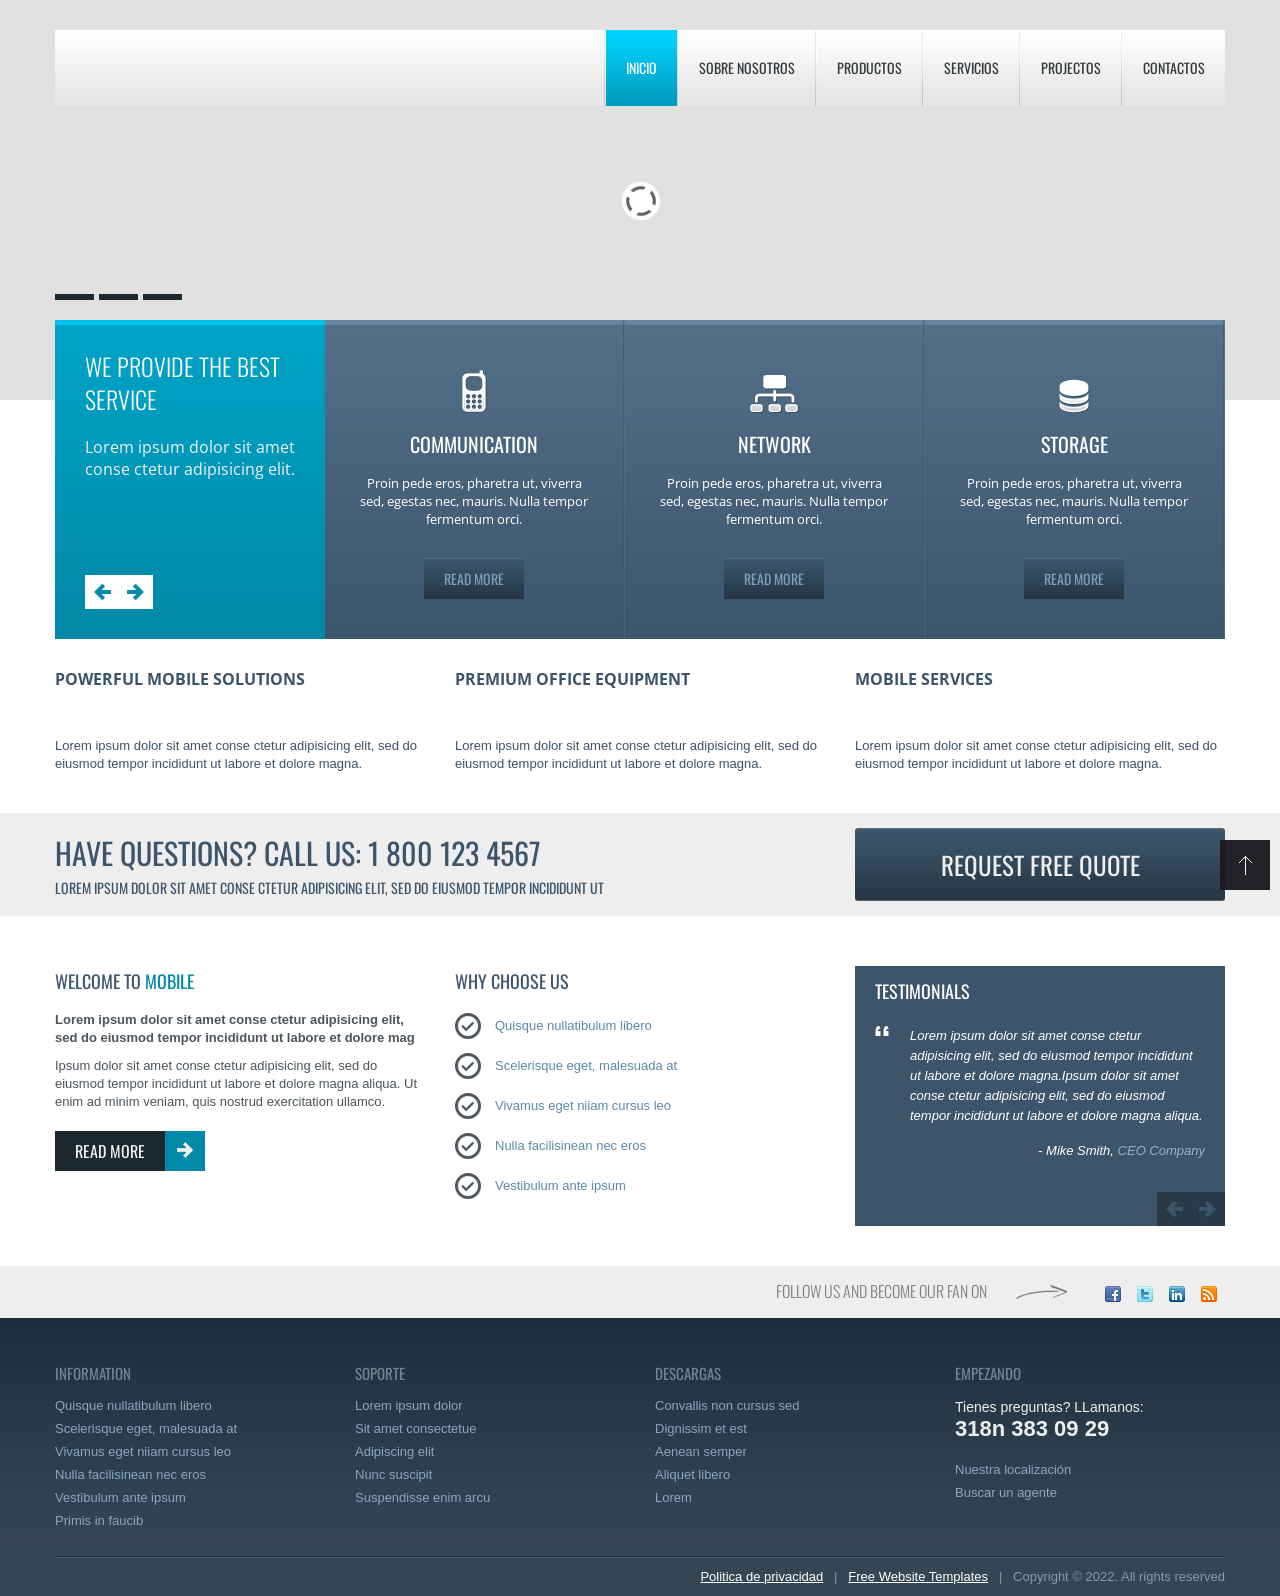
==== commit 1511575e: "Empezando con Español" ====
--- a/index.html
+++ b/index.html
@@ -1,7 +1,7 @@
 <!DOCTYPE html>
 <html lang="en">
 <head>
-<title>Business co, free bootstrap template</title>
+<title>Onlysystems S.A.S</title>
 <meta charset="utf-8">
 <meta name="viewport" content="width=device-width, initial-scale=1.0">
 <meta name="description" content="Your description">
@@ -154,9 +154,9 @@
 		</a>
 		<div class="nav-collapse nav-collapse_ collapse">
 			<ul class="nav sf-menu clearfix">
-      <li class="active"><a href="index.html">Home</a></li>
-      <li><a href="index-1.html">About Us</a></li>
-				<li class="sub-menu sub-menu-1"><a href="index-2.html">Products</a>
+      <li class="active"><a href="index.html">Inicio</a></li>
+      <li><a href="index-1.html">Sobre nosotros</a></li>
+				<li class="sub-menu sub-menu-1"><a href="index-2.html">Productos</a>
 					<ul>
 						<li><a href="404.html">404 page not found</a></li>
 						<li class="sub-menu sub-menu-2"><a href="index-2.html">specials</a>
@@ -178,9 +178,9 @@
 						</li>
 					</ul>
 				</li>
-				<li><a href="index-3.html">Services</a></li>
-				<li><a href="index-4.html">Projects</a></li>
-				<li><a href="index-5.html">Contacts</a></li>											
+				<li><a href="index-3.html">Servicios</a></li>
+				<li><a href="index-4.html">Projectos</a></li>
+				<li><a href="index-5.html">Contactos</a></li>
     </ul>
 		</div>
 	</div>
@@ -573,7 +573,7 @@
 </div>
 <div class="span3">
 
-	<div class="block_title">support</div>
+	<div class="block_title">soporte</div>
 
 	<ul class="ul0">
 	  <li><a href="#">Lorem ipsum dolor</a></li>
@@ -586,7 +586,7 @@
 </div>
 <div class="span3">
 
-	<div class="block_title">downloads</div>
+	<div class="block_title">descargas</div>
 
 	<ul class="ul0">
 	  <li><a href="#">Convallis non cursus sed</a></li>
@@ -599,22 +599,22 @@
 </div>
 <div class="span3">
 
-	<div class="block_title">getting started</div>
+	<div class="block_title">empezando</div>
 
 	<div class="phone1">
-		<div class="txt1">Have Questions? Call Us:</div>
-		<div class="txt2">1 800 123 456</div>
+		<div class="txt1">Tienes preguntas? LLamanos:</div>
+		<div class="txt2">318n 383 09 29</div>
 	</div>
 
 	<ul class="ul0">
-	  <li><a href="#">Our Location</a></li>
-	  <li><a href="#">Find an Agent</a></li>	                                                                                  
+	  <li><a href="#">Nuestra localización</a></li>
+	  <li><a href="#">Buscar un agente</a></li>
 	</ul>
 
 </div>	
 </div>	
 <footer>
-	<div class="copyright"><a href="#">Privacy policy</a>&nbsp;&nbsp;&nbsp;|&nbsp;&nbsp;&nbsp;<a href="https://gridgum.com/themes/category/free/">Free Website Templates</a>&nbsp;&nbsp;&nbsp;|&nbsp;&nbsp;&nbsp;Copyright © 2018. All rights reserved</div>
+	<div class="copyright"><a href="#">Politica de privacidad</a>&nbsp;&nbsp;&nbsp;|&nbsp;&nbsp;&nbsp;<a href="https://gridgum.com/themes/category/free/">Free Website Templates</a>&nbsp;&nbsp;&nbsp;|&nbsp;&nbsp;&nbsp;Copyright © 2022. All rights reserved</div>
 </footer>
 </div>	
 </div>	
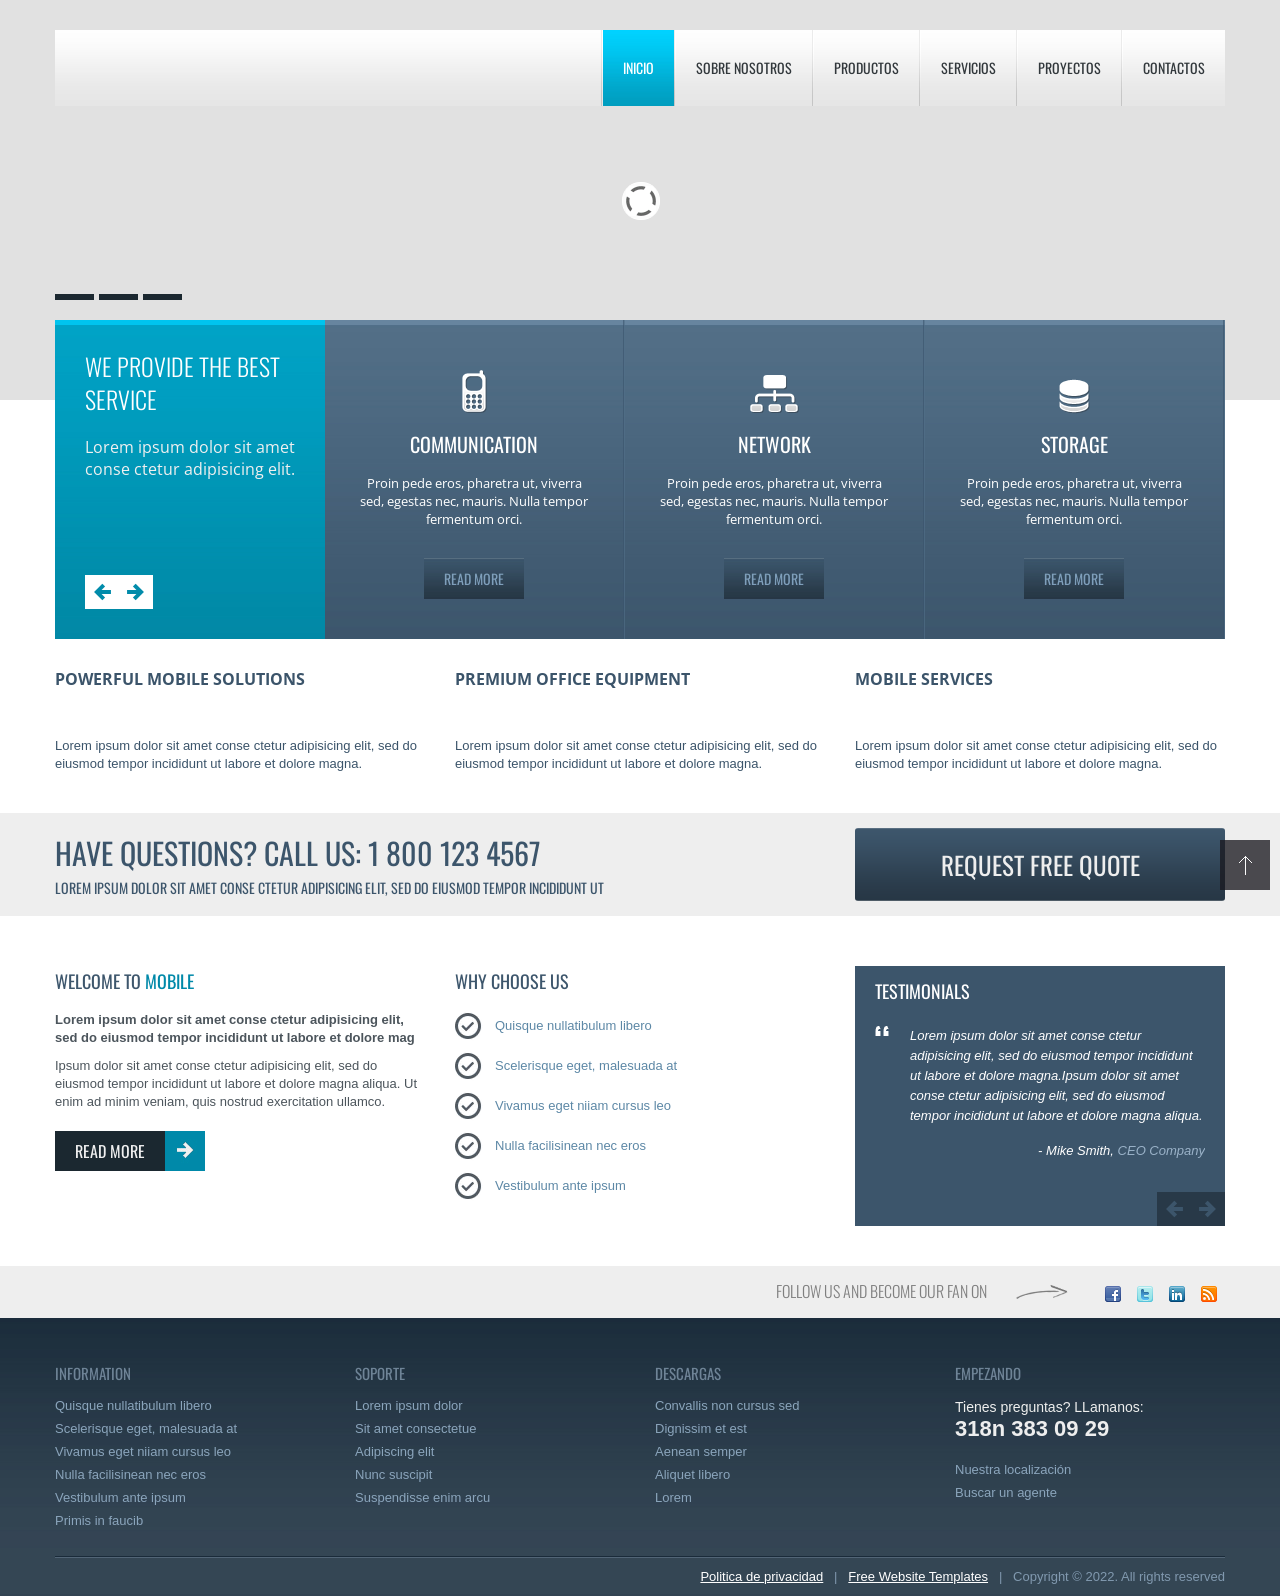
==== commit 0aab8b7f: "Empezando con Español" ====
--- a/index.html
+++ b/index.html
@@ -144,7 +144,7 @@
 <div class="span12">
 <div class="top1_inner clearfix">
 <div class="top1_inner_bg"></div>
-<header><div class="logo_wrapper"><a href="index.html" class="logo"><img class="llogo" src="http://via.placeholder.com/112x40" alt=""></a></div></header>
+<header><div class="logo_wrapper"><a href="index.html" class="logo"><img class="llogo" src="/images/only.png" alt=""></a></div></header>
 <div class="navbar navbar_">
 	<div class="navbar-inner navbar-inner_">
 		<a class="btn btn-navbar btn-navbar_" data-toggle="collapse" data-target=".nav-collapse_">
@@ -179,7 +179,7 @@
 					</ul>
 				</li>
 				<li><a href="index-3.html">Servicios</a></li>
-				<li><a href="index-4.html">Projectos</a></li>
+				<li><a href="index-4.html">Proyectos</a></li>
 				<li><a href="index-5.html">Contactos</a></li>
     </ul>
 		</div>
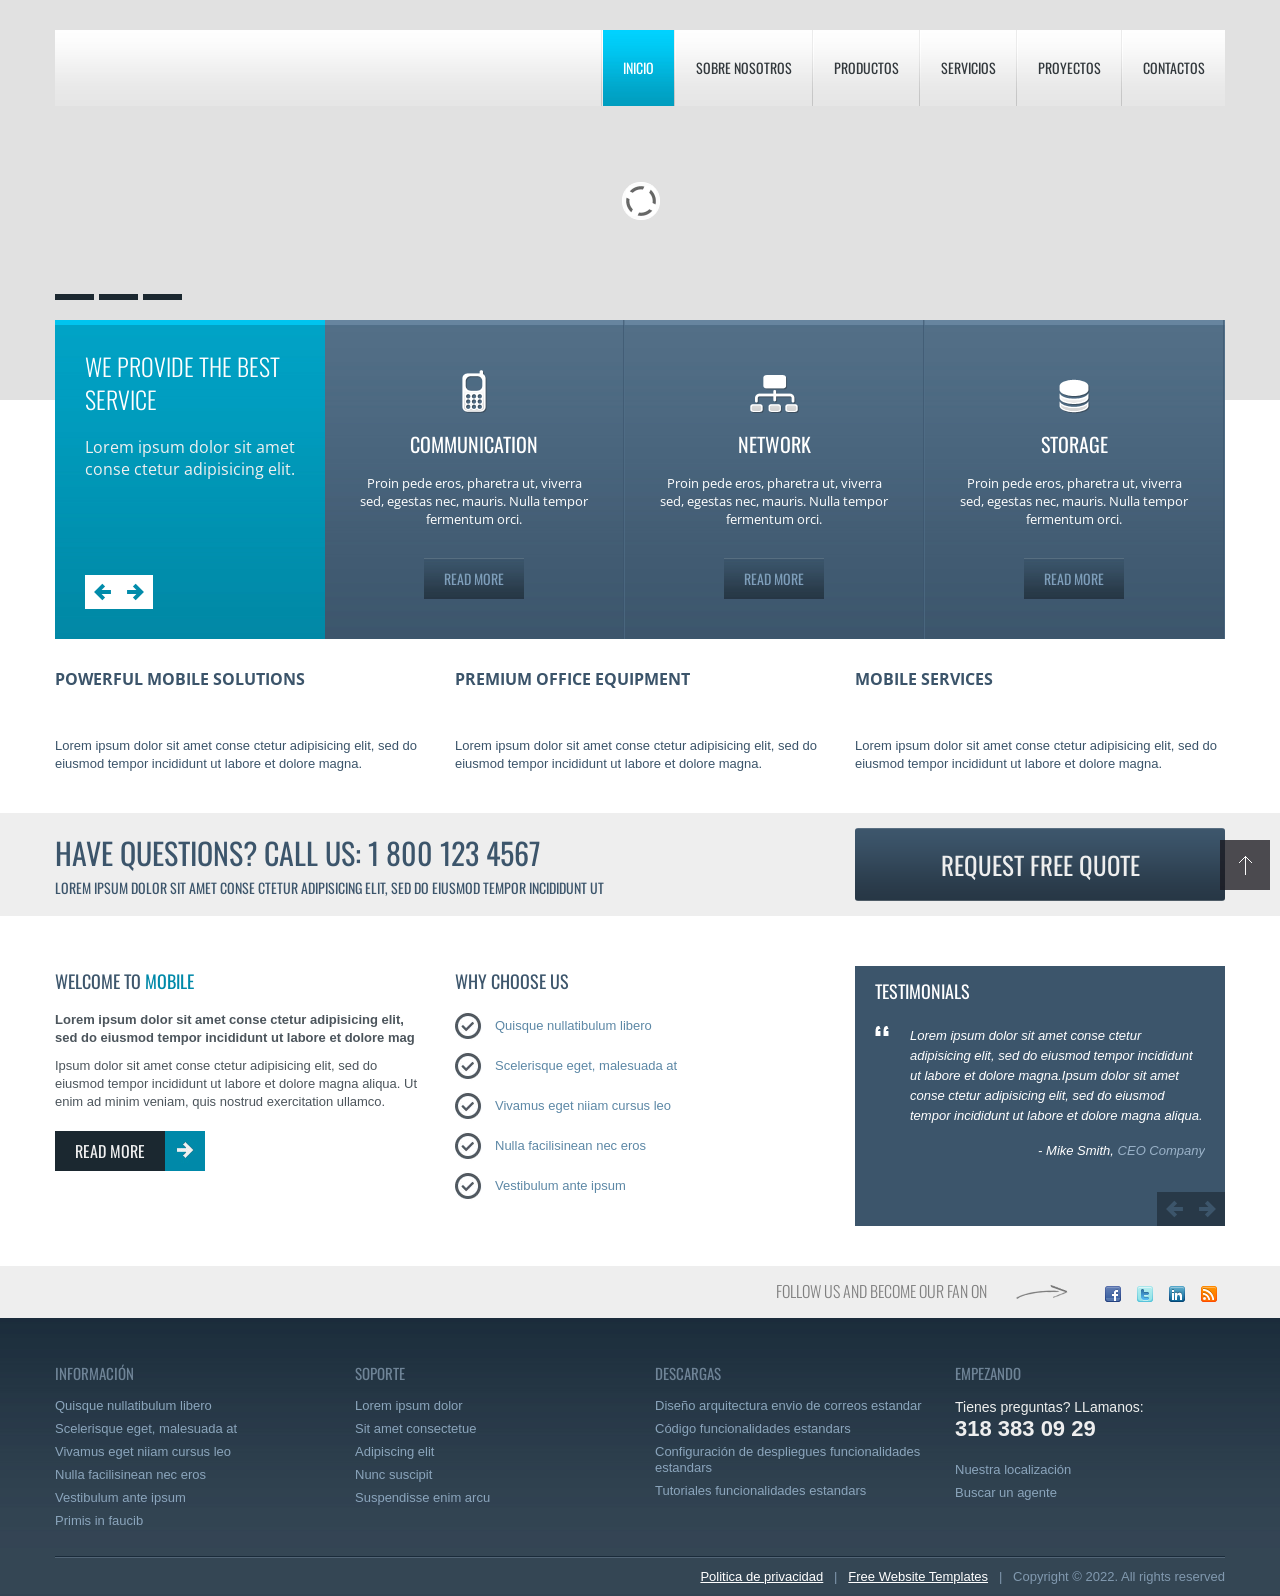
==== commit 7374caf4: "Empezando con Español" ====
--- a/index.html
+++ b/index.html
@@ -144,7 +144,7 @@
 <div class="span12">
 <div class="top1_inner clearfix">
 <div class="top1_inner_bg"></div>
-<header><div class="logo_wrapper"><a href="index.html" class="logo"><img class="llogo" src="/images/only.png" alt=""></a></div></header>
+<header><div class="logo_wrapper"><a href="index.html" class="logo"><img class="llogo" src="" alt=""></a></div></header>
 <div class="navbar navbar_">
 	<div class="navbar-inner navbar-inner_">
 		<a class="btn btn-navbar btn-navbar_" data-toggle="collapse" data-target=".nav-collapse_">
@@ -559,7 +559,7 @@
 <div class="row">
 <div class="span3">
 
-	<div class="block_title">information</div>
+	<div class="block_title">información</div>
 
 	<ul class="ul0">
 	  <li><a href="#">Quisque nullatibulum libero</a></li>
@@ -589,11 +589,10 @@
 	<div class="block_title">descargas</div>
 
 	<ul class="ul0">
-	  <li><a href="#">Convallis non cursus sed</a></li>
-	  <li><a href="#">Dignissim et est</a></li>
-	  <li><a href="#">Aenean semper</a></li>
-	  <li><a href="#">Aliquet libero</a></li>
-	  <li><a href="#">Lorem</a></li>	
+	  <li><a href="#">Diseño arquitectura envio de correos estandar</a></li>
+	  <li><a href="#">Código funcionalidades estandars</a></li>
+	  <li><a href="#">Configuración de despliegues funcionalidades estandars</a></li>
+	  <li><a href="#">Tutoriales funcionalidades estandars</a></li>
 	</ul>
 
 </div>
@@ -603,7 +602,7 @@
 
 	<div class="phone1">
 		<div class="txt1">Tienes preguntas? LLamanos:</div>
-		<div class="txt2">318n 383 09 29</div>
+		<div class="txt2">318 383 09 29</div>
 	</div>
 
 	<ul class="ul0">
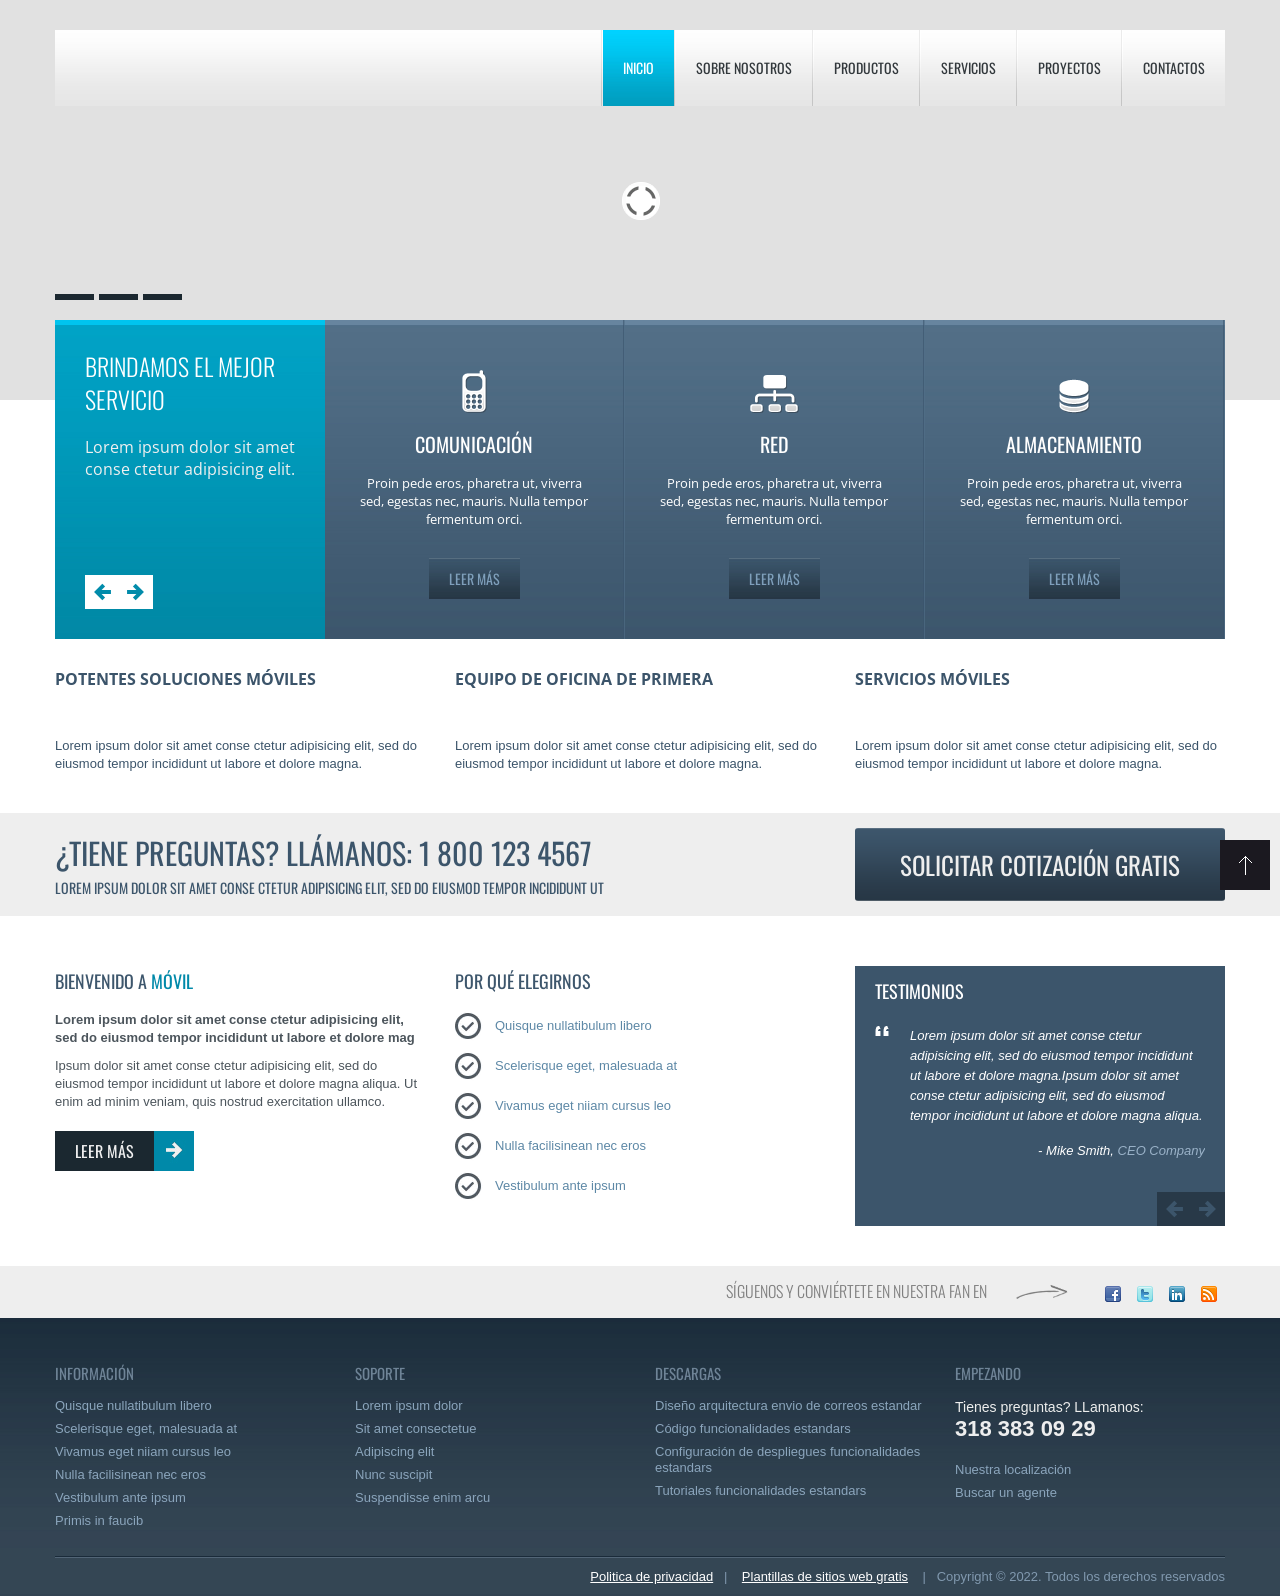
==== commit c651c512: "Index traducido" ====
--- a/index.html
+++ b/index.html
@@ -158,17 +158,17 @@
       <li><a href="index-1.html">Sobre nosotros</a></li>
 				<li class="sub-menu sub-menu-1"><a href="index-2.html">Productos</a>
 					<ul>
-						<li><a href="404.html">404 page not found</a></li>
+						<li><a href="404.html">404 Pagina no encontrada</a></li>
 						<li class="sub-menu sub-menu-2"><a href="index-2.html">specials</a>
 							<ul>
-								<li><a href="404.html">404 page not found</a></li>
+								<li><a href="404.html">404 Pagina no encontrada</a></li>
 								<li><a href="index-2.html">sit amet</a></li>
 								<li><a href="index-2.html">adipiscing elit</a></li>
 								<li><a href="index-2.html">nunc suscipit</a></li>
-								<li><a href="404.html">404 page not found</a></li>
+								<li><a href="404.html">404 Pagina no encontrada</a></li>
 							</ul>
 						</li>
-						<li class="sub-menu sub-menu-2"><a href="index-2.html">price list</a>
+						<li class="sub-menu sub-menu-2"><a href="index-2.html">Listado de precio</a>
 							<ul>
 								<li><a href="index-2.html">lorem ipsum dolor</a></li>
 								<li><a href="index-2.html">sit amet</a></li>
@@ -198,40 +198,40 @@
 	<div data-src="http://via.placeholder.com/1600x747">
 		<div class="camera_caption fadeIn">
 			<div class="txt1">
-				advanced financial service
+				Servicio financiero avanzado
 			</div>
 			<div class="clearfix"></div>	
 			<div class="txt2">
-				for business and private
+				Para empresas y particulares
 			</div>	
 			<div class="clearfix"></div>					
-			<a href="#" class="button0">read more</a>			
+			<a href="#" class="button0">leer más</a>			
 		</div>     
 	</div>
 	<div data-src="http://via.placeholder.com/1600x747">
 		<div class="camera_caption fadeIn">
 			<div class="txt1">
-				High quality support
+				Soporte de alta calidad
 			</div>	
 			<div class="clearfix"></div>	
 			<div class="txt2">
-				and premium services
+				y servicios premium
 			</div>		
 			<div class="clearfix"></div>				
-			<a href="#" class="button0">read more</a>			
+			<a href="#" class="button0">leer más</a>			
 		</div>     
 	</div>
 	<div data-src="http://via.placeholder.com/1600x747">
 		<div class="camera_caption fadeIn">
 			<div class="txt1">
-				Business Solutions
+				Soluciones de negocios
 			</div>	
 			<div class="clearfix"></div>	
 			<div class="txt2">
-				Creative Ideas
+				Ideas creativas
 			</div>		
 			<div class="clearfix"></div>				
-			<a href="#" class="button0">read more</a>			
+			<a href="#" class="button0">leer más</a>			
 		</div>     
 	</div>
 				
@@ -260,12 +260,12 @@
 								</figure>
 								<div class="caption">
 									<div class="txt1">
-										Communication
+										Comunicación
 									</div>
 									<div class="txt2">
 										Proin pede eros, pharetra ut, viverra sed, egestas nec, mauris. Nulla tempor fermentum orci.
 									</div>
-									<div class="txt3">read more</div>
+									<div class="txt3">leer más</div>
 								</div>								
 							</a>								
 						</div>
@@ -280,12 +280,12 @@
 								</figure>
 								<div class="caption">
 									<div class="txt1">
-										network
+										Red
 									</div>
 									<div class="txt2">
 										Proin pede eros, pharetra ut, viverra sed, egestas nec, mauris. Nulla tempor fermentum orci.
 									</div>
-									<div class="txt3">read more</div>
+									<div class="txt3">leer más</div>
 								</div>								
 							</a>								
 						</div>
@@ -300,12 +300,12 @@
 								</figure>
 								<div class="caption">
 									<div class="txt1">
-										storage
+										Almacenamiento
 									</div>
 									<div class="txt2">
 										Proin pede eros, pharetra ut, viverra sed, egestas nec, mauris. Nulla tempor fermentum orci.
 									</div>
-									<div class="txt3">read more</div>
+									<div class="txt3">leer más</div>
 								</div>								
 							</a>								
 						</div>
@@ -320,12 +320,12 @@
 								</figure>
 								<div class="caption">
 									<div class="txt1">
-										Communication
+										Comunicación
 									</div>
 									<div class="txt2">
 										Proin pede eros, pharetra ut, viverra sed, egestas nec, mauris. Nulla tempor fermentum orci.
 									</div>
-									<div class="txt3">read more</div>
+									<div class="txt3">leer más</div>
 								</div>								
 							</a>								
 						</div>
@@ -340,12 +340,12 @@
 								</figure>
 								<div class="caption">
 									<div class="txt1">
-										network
+										Red
 									</div>
 									<div class="txt2">
 										Proin pede eros, pharetra ut, viverra sed, egestas nec, mauris. Nulla tempor fermentum orci.
 									</div>
-									<div class="txt3">read more</div>
+									<div class="txt3">leer más</div>
 								</div>								
 							</a>								
 						</div>
@@ -360,12 +360,12 @@
 								</figure>
 								<div class="caption">
 									<div class="txt1">
-										storage
+										Almacenamiento
 									</div>
 									<div class="txt2">
 										Proin pede eros, pharetra ut, viverra sed, egestas nec, mauris. Nulla tempor fermentum orci.
 									</div>
-									<div class="txt3">read more</div>
+									<div class="txt3">leer más</div>
 								</div>								
 							</a>								
 						</div>
@@ -379,7 +379,7 @@
 </div>
 <div class="slider2_block2">
 <div class="slider2_block2_description">
-	<div class="txt1">We provide the best service</div>
+	<div class="txt1">Brindamos el mejor servicio</div>
 	<div class="txt2">Lorem ipsum dolor sit amet conse ctetur adipisicing elit.</div>
 </div>
 <div class="slider2_block2_pag clearfix">
@@ -399,7 +399,7 @@
 <div class="span4 banner banner1">
 <div class="banner_inner">
 	<a href="#">
-		<div class="txt1">powerful mobile solutions</div>
+		<div class="txt1">Potentes soluciones móviles</div>
 		<img src="http://via.placeholder.com/370x181" alt="" class="img">
 		<div class="txt2">Lorem ipsum dolor sit amet conse ctetur adipisicing elit, sed do eiusmod tempor incididunt ut labore et dolore magna. </div>
 	</a>
@@ -408,7 +408,7 @@
 <div class="span4 banner banner2">
 <div class="banner_inner">
 	<a href="#">
-		<div class="txt1">premium office equipment</div>
+		<div class="txt1">Equipo de oficina de primera</div>
 		<img src="http://via.placeholder.com/370x181" alt="" class="img">
 		<div class="txt2">Lorem ipsum dolor sit amet conse ctetur adipisicing elit, sed do eiusmod tempor incididunt ut labore et dolore magna. </div>
 	</a>
@@ -417,7 +417,7 @@
 <div class="span4 banner banner3">
 <div class="banner_inner">
 	<a href="#">
-		<div class="txt1">mobile services</div>
+		<div class="txt1">Servicios móviles</div>
 		<img src="http://via.placeholder.com/370x181" alt="" class="img">
 		<div class="txt2">Lorem ipsum dolor sit amet conse ctetur adipisicing elit, sed do eiusmod tempor incididunt ut labore et dolore magna. </div>
 	</a>
@@ -435,13 +435,13 @@
 <div class="row">
 <div class="span8">
 <div class="block1">
-	<div class="txt1">Have Questions? <span>Call uS: 1 800 123 4567</span></div>
+	<div class="txt1">¿Tiene preguntas? <span>Llámanos: 1 800 123 4567</span></div>
 	<div class="txt2">Lorem ipsum dolor sit amet conse ctetur adipisicing elit, sed do eiusmod tempor incididunt ut</div>
 </div>	
 </div>
 <div class="span4">
 <div class="block2">
-	<a href="#" class="button1">request free quote</a>
+	<a href="#" class="button1">solicitar cotización gratis</a>
 </div>	
 </div>	
 </div>	
@@ -456,7 +456,7 @@
 <div class="row">
 <div class="span4">
 	
-	<h2>Welcome to <span>Mobile</span></h2>
+	<h2>Bienvenido a <span>Móvil</span></h2>
 
 	<p>
 		<strong>
@@ -466,14 +466,14 @@
 	<p>
 		Ipsum dolor sit amet conse ctetur adipisicing elit, sed do eiusmod tempor incididunt ut labore et dolore magna aliqua. Ut enim ad minim veniam, quis nostrud exercitation ullamco.
 	</p>
-	<a href="#" class="button2">read more</a>
+	<a href="#" class="button2">leer más</a>
 
 
 
 </div>
 <div class="span4">
 	
-	<h2>Why choose us</h2>
+	<h2>Por qué elegirnos</h2>
 
 	<ul class="ul1">
 	  <li><a href="#">Quisque nullatibulum libero</a></li>
@@ -490,7 +490,7 @@
 	
 <div class="box1">
 <div class="caroufredsel_slider">
-	<div class="txt1">Testimonials</div>
+	<div class="txt1">Testimonios</div>
 	<a class="prev_testimonial" href="#"></a>
 	<a class="next_testimonial" href="#"></a>	
 	<ul id="caroufredsel" class="clearfix">
@@ -532,7 +532,7 @@
 <div class="span12">
 <div class="follow1_wrapper clearfix">
 <div class="follow1_inner clearfix">
-<div class="block1">follow us and become our fan on</div>	
+<div class="block1">Síguenos y conviértete en nuestra fan en</div>	
 <div class="block2"></div>
 <div class="block3">
 <div class="social_wrapper">
@@ -613,7 +613,11 @@
 </div>	
 </div>	
 <footer>
-	<div class="copyright"><a href="#">Politica de privacidad</a>&nbsp;&nbsp;&nbsp;|&nbsp;&nbsp;&nbsp;<a href="https://gridgum.com/themes/category/free/">Free Website Templates</a>&nbsp;&nbsp;&nbsp;|&nbsp;&nbsp;&nbsp;Copyright © 2022. All rights reserved</div>
+	<div class="copyright">
+		<a href="#">Politica de privacidad</a>&nbsp;&nbsp;&nbsp;|&nbsp;&nbsp;&nbsp;
+		<a href="https://gridgum.com/themes/category/free/">Plantillas de sitios web gratis</a>
+		&nbsp;&nbsp;&nbsp;|&nbsp;&nbsp;&nbsp;Copyright © 2022. Todos los derechos reservados
+	</div>
 </footer>
 </div>	
 </div>	
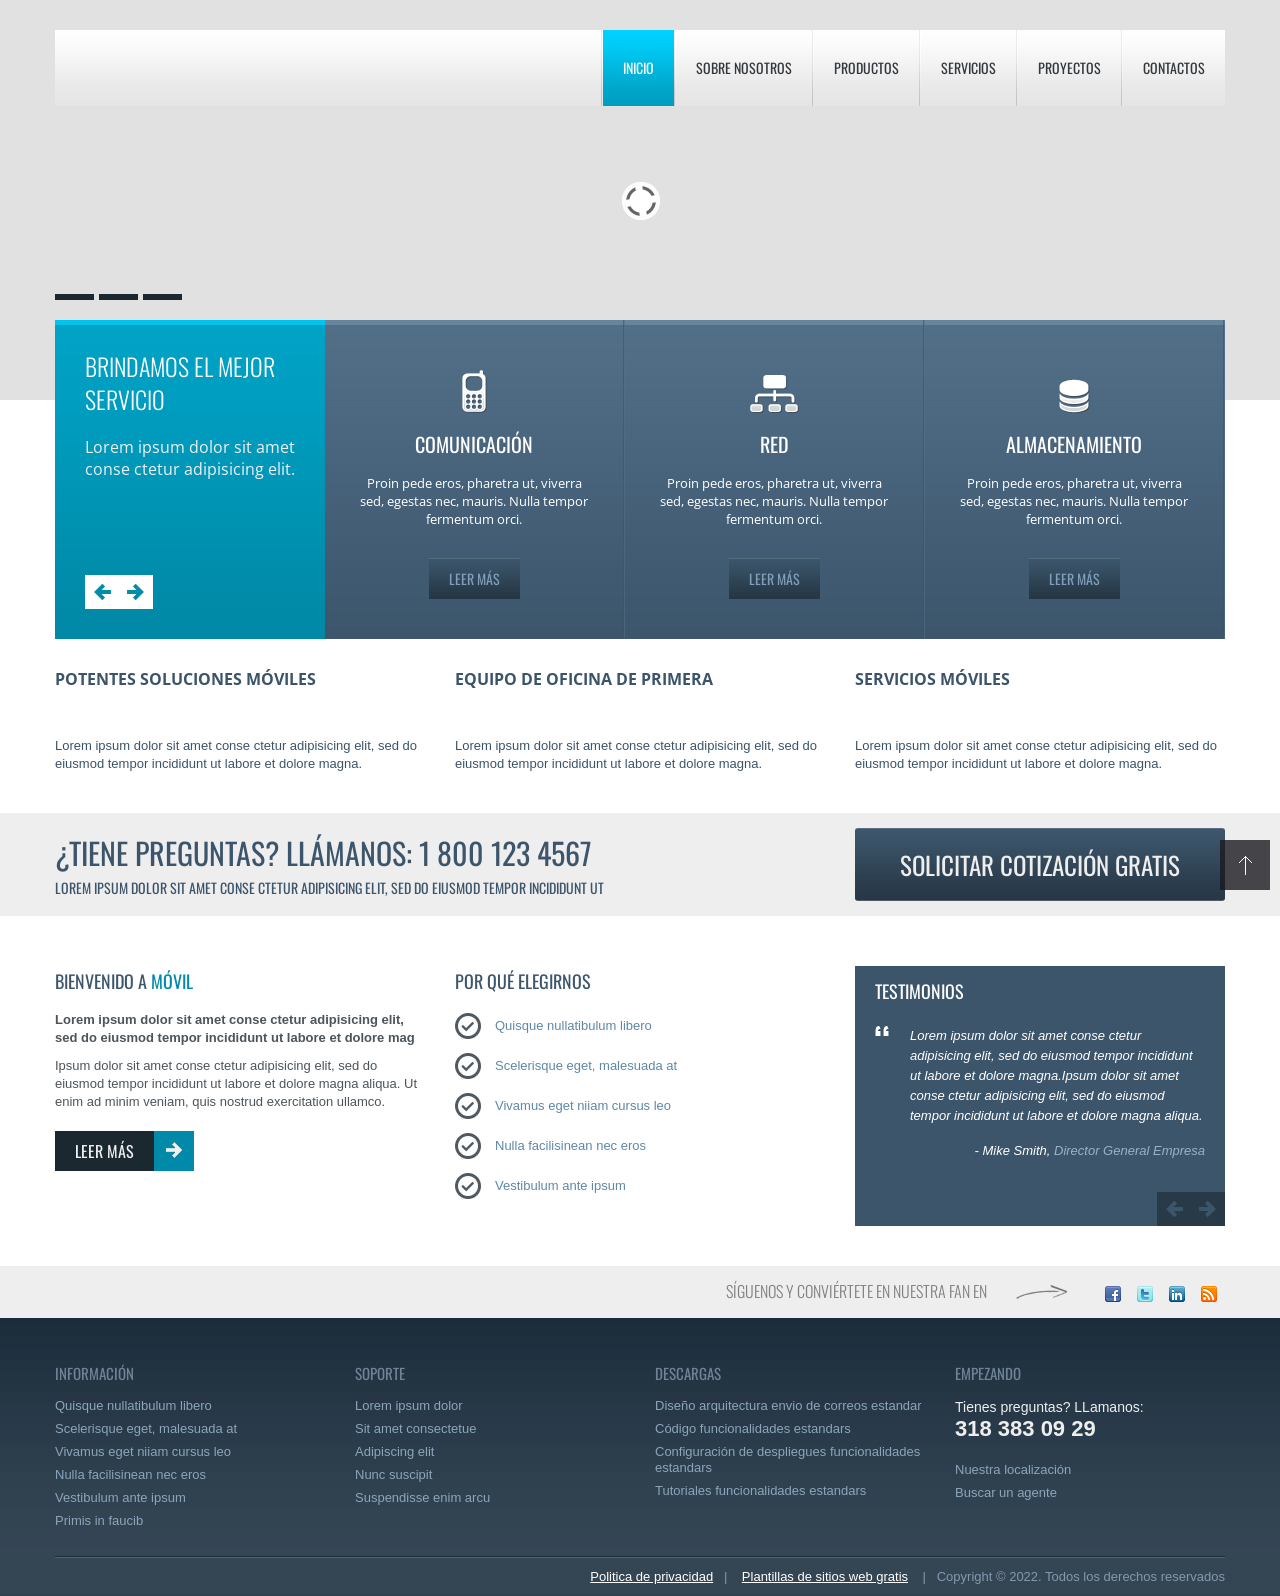
==== commit 04ec3bb7: "Index, index 1 y 2 traducido" ====
--- a/index.html
+++ b/index.html
@@ -159,7 +159,7 @@
 				<li class="sub-menu sub-menu-1"><a href="index-2.html">Productos</a>
 					<ul>
 						<li><a href="404.html">404 Pagina no encontrada</a></li>
-						<li class="sub-menu sub-menu-2"><a href="index-2.html">specials</a>
+						<li class="sub-menu sub-menu-2"><a href="index-2.html">Especiales</a>
 							<ul>
 								<li><a href="404.html">404 Pagina no encontrada</a></li>
 								<li><a href="index-2.html">sit amet</a></li>
@@ -497,21 +497,21 @@
 		<li>
 			<div class="testimonial1">
 				<div class="txt1">Lorem ipsum dolor sit amet conse ctetur adipisicing elit, sed do eiusmod tempor incididunt ut labore et dolore magna.Ipsum dolor sit amet conse ctetur adipisicing elit, sed do eiusmod tempor incididunt ut labore et dolore magna aliqua. </div>
-				<div class="txt2">- Mike Smith, <span>CEO Company</span></div>
+				<div class="txt2">- Mike Smith, <span>Director General Empresa</span></div>
 			</div>
 			
 		</li>
 		<li>
 			<div class="testimonial1">
 				<div class="txt1">Lorem ipsum dolor sit amet conse ctetur adipisicing elit, sed do eiusmod tempor incididunt ut labore et dolore magna.Ipsum dolor sit amet conse ctetur adipisicing elit, sed do eiusmod tempor incididunt ut labore et dolore magna aliqua. </div>
-				<div class="txt2">- Olga Guz, <span>CEO Company</span></div>
+				<div class="txt2">- Olga Guz, <span>Director General Empresa</span></div>
 			</div>
 			
 		</li>
 		<li>
 			<div class="testimonial1">
 				<div class="txt1">Lorem ipsum dolor sit amet conse ctetur adipisicing elit, sed do eiusmod tempor incididunt ut labore et dolore magna.Ipsum dolor sit amet conse ctetur adipisicing elit, sed do eiusmod tempor incididunt ut labore et dolore magna aliqua. </div>
-				<div class="txt2">- Ann Parker, <span>CEO Company</span></div>
+				<div class="txt2">- Ann Parker, <span>Director General Empresa</span></div>
 			</div>
 			
 		</li>								
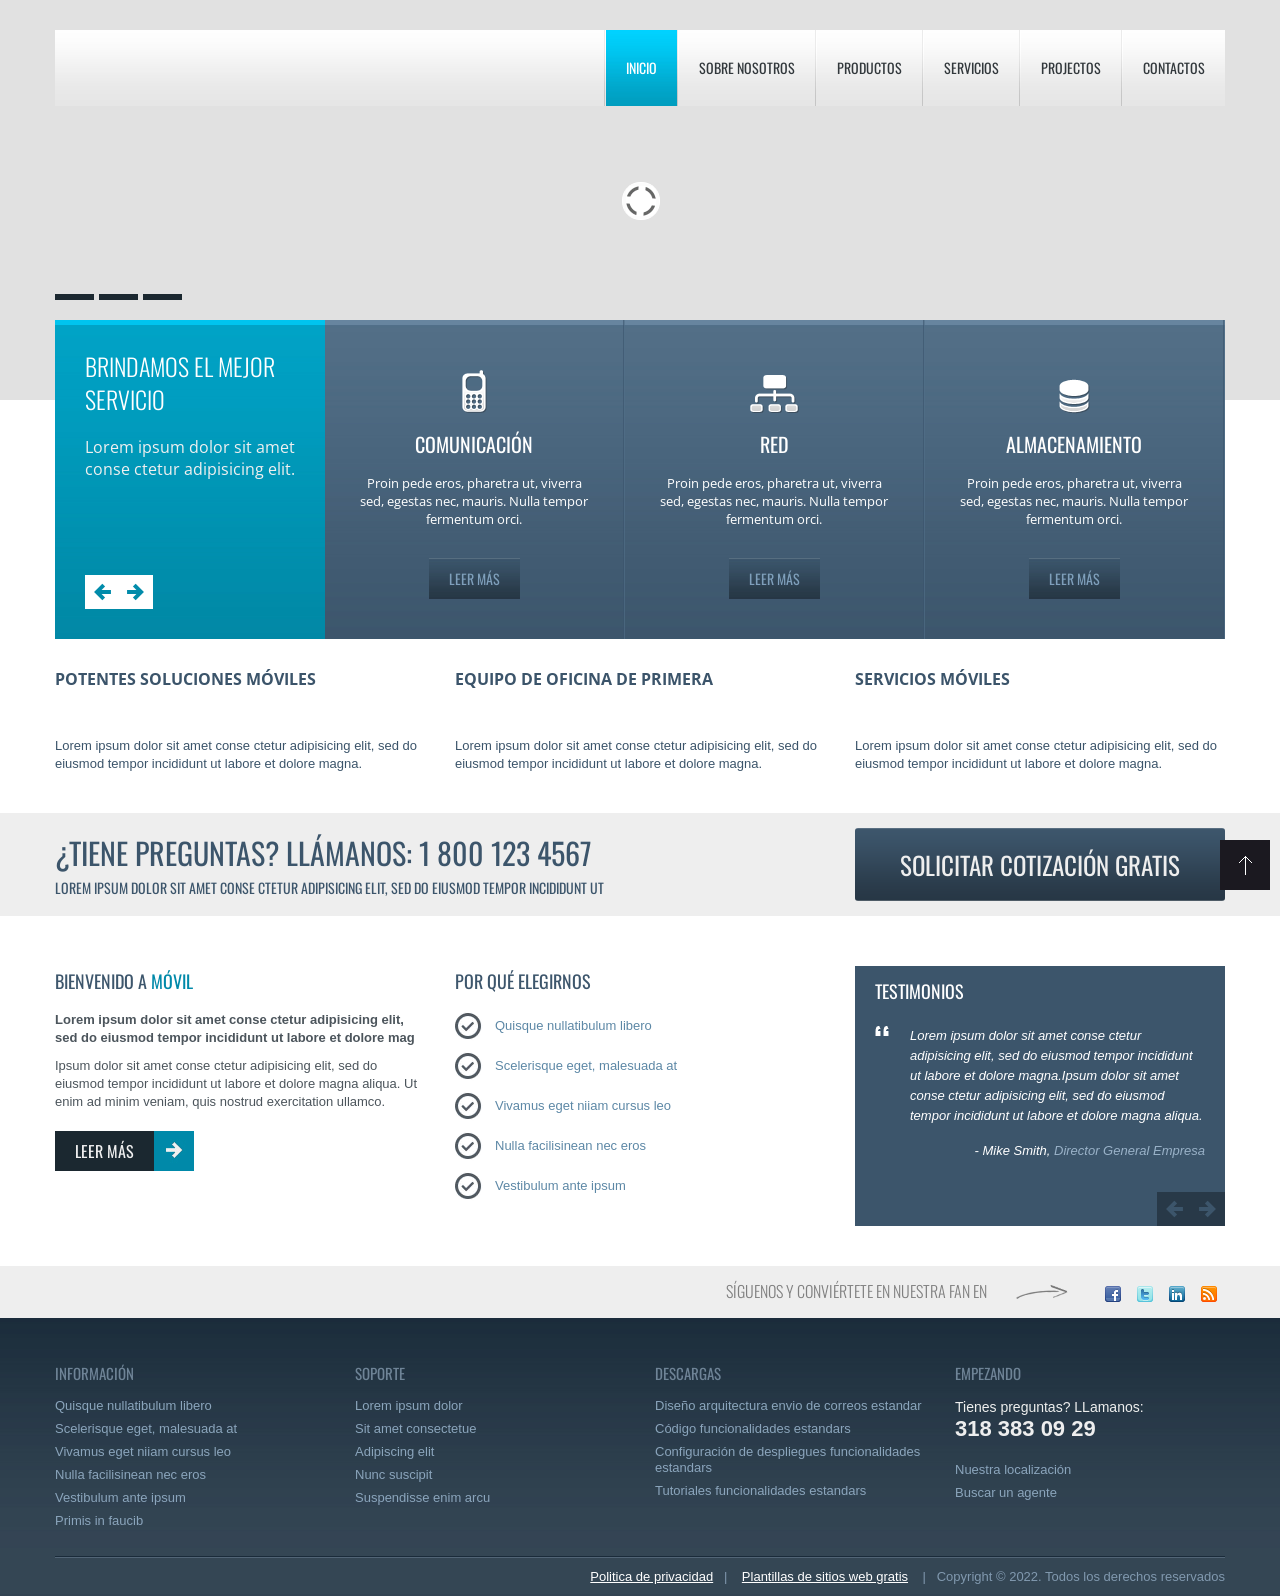
==== commit a4b36290: "cambio" ====
--- a/index.html
+++ b/index.html
@@ -179,7 +179,7 @@
 					</ul>
 				</li>
 				<li><a href="index-3.html">Servicios</a></li>
-				<li><a href="index-4.html">Proyectos</a></li>
+				<li><a href="index-4.html">Projectos</a></li>
 				<li><a href="index-5.html">Contactos</a></li>
     </ul>
 		</div>
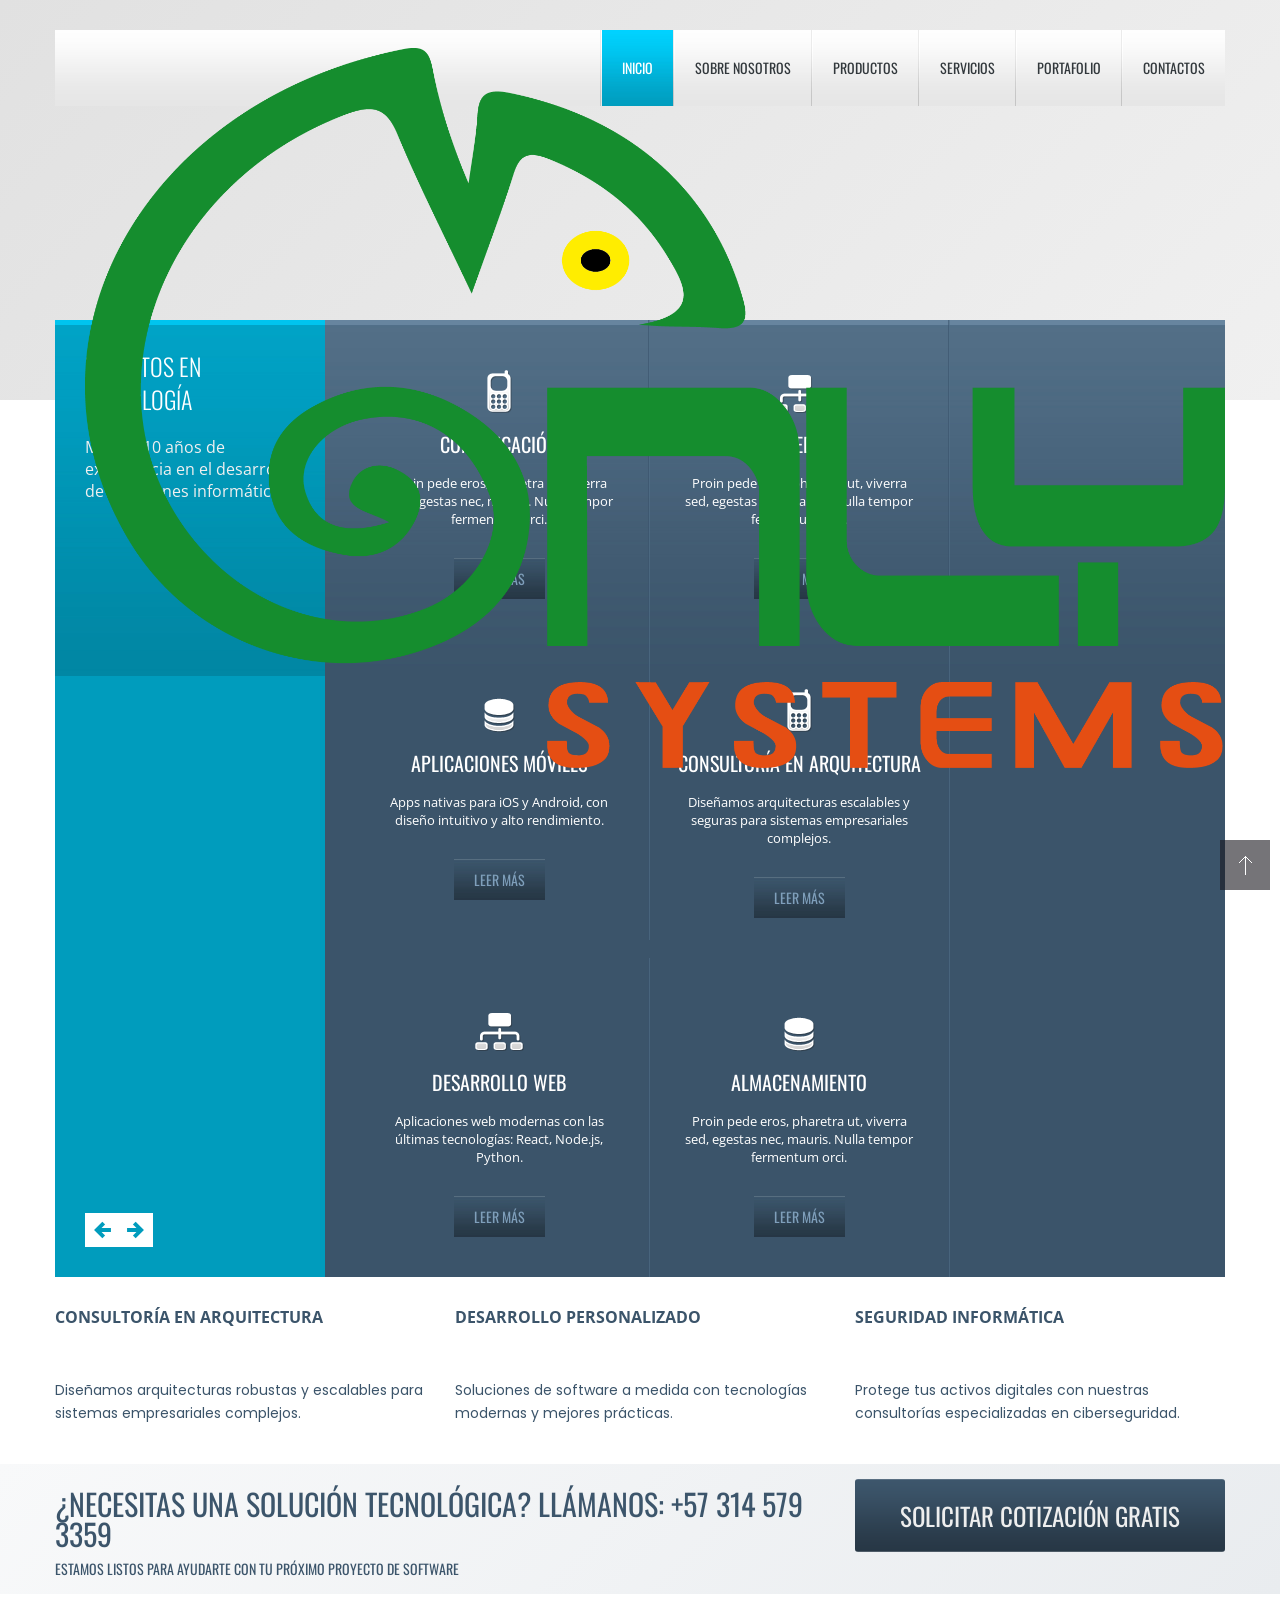
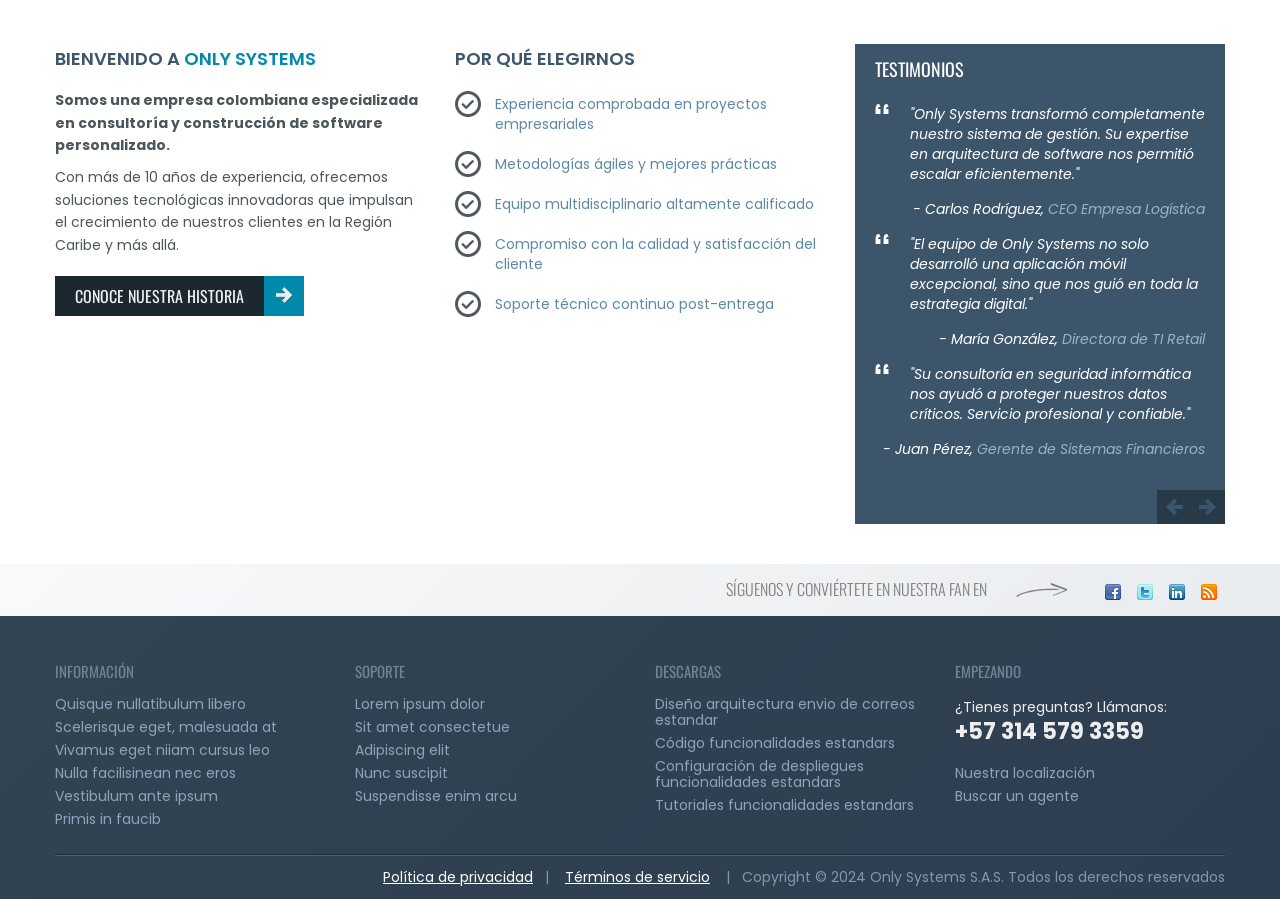
==== commit 1d8cd8e1: "mejora" ====
--- a/index.html
+++ b/index.html
@@ -1,21 +1,22 @@
 <!DOCTYPE html>
-<html lang="en">
+<html lang="es">
 <head>
-<title>Onlysystems S.A.S</title>
+<title>Only Systems S.A.S - Consultoría y Construcción de Software</title>
 <meta charset="utf-8">
 <meta name="viewport" content="width=device-width, initial-scale=1.0">
-<meta name="description" content="Your description">
-<meta name="keywords" content="Your keywords">
-<meta name="author" content="Your name">
+<meta name="description" content="Only Systems S.A.S: Expertos en consultoría y construcción de software personalizado. Desarrollo de aplicaciones web, móviles y arquitectura de software.">
+<meta name="keywords" content="consultoría software, desarrollo aplicaciones, arquitectura software, Only Systems, Colombia">
+<meta name="author" content="Only Systems S.A.S">
 <link rel="icon" href="images/favicon.ico" type="image/x-icon">
 <link rel="shortcut icon" href="images/favicon.ico" type="image/x-icon" />
 
 <link rel="stylesheet" href="css/bootstrap.css" type="text/css" media="screen">
-<link rel="stylesheet" href="css/bootstrap-responsive.css" type="text/css" media="screen">    
+<link rel="stylesheet" href="css/bootstrap-responsive.css" type="text/css" media="screen">
 <link rel="stylesheet" href="css/camera.css" type="text/css" media="screen">
 <link rel="stylesheet" href="css/style.css" type="text/css" media="screen">
-
-<script type="text/javascript" src="js/jquery.js"></script>  
+<link href="https://fonts.googleapis.com/css2?family=Poppins:wght@300;400;600;700&display=swap" rel="stylesheet">
+
+<script type="text/javascript" src="js/jquery.js"></script>
 <script type="text/javascript" src="js/jquery.easing.1.3.js"></script>
 <script type="text/javascript" src="js/superfish.js"></script>
 
@@ -113,6 +114,16 @@
 		
 
 
+	// Smooth scrolling for anchor links
+	$('a[href^="#"]').on('click', function(event) {
+		var target = $(this.getAttribute('href'));
+		if( target.length ) {
+			event.preventDefault();
+			$('html, body').stop().animate({
+				scrollTop: target.offset().top - 100
+			}, 1000);
+		}
+	});
 	}); 
 
 
@@ -144,7 +155,7 @@
 <div class="span12">
 <div class="top1_inner clearfix">
 <div class="top1_inner_bg"></div>
-<header><div class="logo_wrapper"><a href="index.html" class="logo"><img class="llogo" src="" alt=""></a></div></header>
+<header><div class="logo_wrapper"><a href="index.html" class="logo"><img class="llogo" src="images/only.png" alt="Only Systems S.A.S Logo"></a></div></header>
 <div class="navbar navbar_">
 	<div class="navbar-inner navbar-inner_">
 		<a class="btn btn-navbar btn-navbar_" data-toggle="collapse" data-target=".nav-collapse_">
@@ -156,31 +167,31 @@
 			<ul class="nav sf-menu clearfix">
       <li class="active"><a href="index.html">Inicio</a></li>
       <li><a href="index-1.html">Sobre nosotros</a></li>
-				<li class="sub-menu sub-menu-1"><a href="index-2.html">Productos</a>
-					<ul>
-						<li><a href="404.html">404 Pagina no encontrada</a></li>
-						<li class="sub-menu sub-menu-2"><a href="index-2.html">Especiales</a>
-							<ul>
-								<li><a href="404.html">404 Pagina no encontrada</a></li>
-								<li><a href="index-2.html">sit amet</a></li>
-								<li><a href="index-2.html">adipiscing elit</a></li>
-								<li><a href="index-2.html">nunc suscipit</a></li>
-								<li><a href="404.html">404 Pagina no encontrada</a></li>
-							</ul>
-						</li>
-						<li class="sub-menu sub-menu-2"><a href="index-2.html">Listado de precio</a>
-							<ul>
-								<li><a href="index-2.html">lorem ipsum dolor</a></li>
-								<li><a href="index-2.html">sit amet</a></li>
-								<li><a href="index-2.html">adipiscing elit</a></li>
-								<li><a href="index-2.html">nunc suscipit</a></li>
-							</ul>
-						</li>
-					</ul>
-				</li>
-				<li><a href="index-3.html">Servicios</a></li>
-				<li><a href="index-4.html">Projectos</a></li>
-				<li><a href="index-5.html">Contactos</a></li>
+    <li class="sub-menu sub-menu-1"><a href="index-2.html">Productos</a>
+     <ul>
+      <li><a href="404.html">404 Pagina no encontrada</a></li>
+      <li class="sub-menu sub-menu-2"><a href="index-2.html">Especiales</a>
+      	<ul>
+      		<li><a href="404.html">404 Pagina no encontrada</a></li>
+      		<li><a href="index-2.html">sit amet</a></li>
+      		<li><a href="index-2.html">adipiscing elit</a></li>
+      		<li><a href="index-2.html">nunc suscipit</a></li>
+      		<li><a href="404.html">404 Pagina no encontrada</a></li>
+      	</ul>
+      </li>
+      <li class="sub-menu sub-menu-2"><a href="index-2.html">Listado de precio</a>
+      	<ul>
+      		<li><a href="index-2.html">lorem ipsum dolor</a></li>
+      		<li><a href="index-2.html">sit amet</a></li>
+      		<li><a href="index-2.html">adipiscing elit</a></li>
+      		<li><a href="index-2.html">nunc suscipit</a></li>
+      	</ul>
+      </li>
+     </ul>
+    </li>
+    <li><a href="index-3.html">Servicios</a></li>
+    <li><a href="index-4.html">Portafolio</a></li>
+    <li><a href="index-5.html">Contactos</a></li>
     </ul>
 		</div>
 	</div>
@@ -195,44 +206,44 @@
 <div class="slider_wrapper">
 <div id="slider">
 <div id="camera_wrap">
-	<div data-src="http://via.placeholder.com/1600x747">
+	<div data-src="https://images.unsplash.com/photo-1555949963-aa79dcee981c?ixlib=rb-4.0.3&auto=format&fit=crop&w=1600&h=747&q=80">
 		<div class="camera_caption fadeIn">
 			<div class="txt1">
-				Servicio financiero avanzado
-			</div>
-			<div class="clearfix"></div>	
+				Consultoría y Construcción de Software
+			</div>
+			<div class="clearfix"></div>
 			<div class="txt2">
-				Para empresas y particulares
-			</div>	
-			<div class="clearfix"></div>					
-			<a href="#" class="button0">leer más</a>			
-		</div>     
+				Soluciones tecnológicas personalizadas para tu negocio
+			</div>
+			<div class="clearfix"></div>
+			<a href="#services" class="button0">Conoce nuestros servicios</a>
+		</div>
 	</div>
-	<div data-src="http://via.placeholder.com/1600x747">
+	<div data-src="https://images.unsplash.com/photo-1460925895917-afdab827c52f?ixlib=rb-4.0.3&auto=format&fit=crop&w=1600&h=747&q=80">
 		<div class="camera_caption fadeIn">
 			<div class="txt1">
-				Soporte de alta calidad
-			</div>	
-			<div class="clearfix"></div>	
+				Arquitectura de Software Experta
+			</div>
+			<div class="clearfix"></div>
 			<div class="txt2">
-				y servicios premium
-			</div>		
-			<div class="clearfix"></div>				
-			<a href="#" class="button0">leer más</a>			
-		</div>     
+				Diseñamos sistemas escalables y seguros
+			</div>
+			<div class="clearfix"></div>
+			<a href="#about" class="button0">Sobre nosotros</a>
+		</div>
 	</div>
-	<div data-src="http://via.placeholder.com/1600x747">
+	<div data-src="https://images.unsplash.com/photo-1551650975-87deedd944c3?ixlib=rb-4.0.3&auto=format&fit=crop&w=1600&h=747&q=80">
 		<div class="camera_caption fadeIn">
 			<div class="txt1">
-				Soluciones de negocios
-			</div>	
-			<div class="clearfix"></div>	
+				Desarrollo de Aplicaciones Web y Móviles
+			</div>
+			<div class="clearfix"></div>
 			<div class="txt2">
-				Ideas creativas
-			</div>		
-			<div class="clearfix"></div>				
-			<a href="#" class="button0">leer más</a>			
-		</div>     
+				Desde la idea hasta el lanzamiento
+			</div>
+			<div class="clearfix"></div>
+			<a href="#contact" class="button0">Contáctanos</a>
+		</div>
 	</div>
 				
 </div>	
@@ -300,10 +311,10 @@
 								</figure>
 								<div class="caption">
 									<div class="txt1">
-										Almacenamiento
+										Aplicaciones Móviles
 									</div>
 									<div class="txt2">
-										Proin pede eros, pharetra ut, viverra sed, egestas nec, mauris. Nulla tempor fermentum orci.
+										Apps nativas para iOS y Android, con diseño intuitivo y alto rendimiento.
 									</div>
 									<div class="txt3">leer más</div>
 								</div>								
@@ -320,12 +331,12 @@
 								</figure>
 								<div class="caption">
 									<div class="txt1">
-										Comunicación
-									</div>
-									<div class="txt2">
-										Proin pede eros, pharetra ut, viverra sed, egestas nec, mauris. Nulla tempor fermentum orci.
-									</div>
-									<div class="txt3">leer más</div>
+											Consultoría en Arquitectura
+										</div>
+										<div class="txt2">
+											Diseñamos arquitecturas escalables y seguras para sistemas empresariales complejos.
+										</div>
+										<div class="txt3">leer más</div>
 								</div>								
 							</a>								
 						</div>
@@ -340,10 +351,10 @@
 								</figure>
 								<div class="caption">
 									<div class="txt1">
-										Red
+										Desarrollo Web
 									</div>
 									<div class="txt2">
-										Proin pede eros, pharetra ut, viverra sed, egestas nec, mauris. Nulla tempor fermentum orci.
+										Aplicaciones web modernas con las últimas tecnologías: React, Node.js, Python.
 									</div>
 									<div class="txt3">leer más</div>
 								</div>								
@@ -379,8 +390,8 @@
 </div>
 <div class="slider2_block2">
 <div class="slider2_block2_description">
-	<div class="txt1">Brindamos el mejor servicio</div>
-	<div class="txt2">Lorem ipsum dolor sit amet conse ctetur adipisicing elit.</div>
+	<div class="txt1">Expertos en Tecnología</div>
+	<div class="txt2">Más de 10 años de experiencia en el desarrollo de soluciones informáticas.</div>
 </div>
 <div class="slider2_block2_pag clearfix">
 	<a class="prev3" href="#"></a>
@@ -398,31 +409,31 @@
 <div class="row">
 <div class="span4 banner banner1">
 <div class="banner_inner">
-	<a href="#">
-		<div class="txt1">Potentes soluciones móviles</div>
-		<img src="http://via.placeholder.com/370x181" alt="" class="img">
-		<div class="txt2">Lorem ipsum dolor sit amet conse ctetur adipisicing elit, sed do eiusmod tempor incididunt ut labore et dolore magna. </div>
+	<a href="index-3.html">
+		<div class="txt1">Consultoría en Arquitectura</div>
+		<img src="https://images.unsplash.com/photo-1558494949-ef010cbdcc31?ixlib=rb-4.0.3&auto=format&fit=crop&w=370&h=181&q=80" alt="" class="img">
+		<div class="txt2">Diseñamos arquitecturas robustas y escalables para sistemas empresariales complejos. </div>
 	</a>
-</div>	
+</div>
 </div>
 <div class="span4 banner banner2">
 <div class="banner_inner">
-	<a href="#">
-		<div class="txt1">Equipo de oficina de primera</div>
-		<img src="http://via.placeholder.com/370x181" alt="" class="img">
-		<div class="txt2">Lorem ipsum dolor sit amet conse ctetur adipisicing elit, sed do eiusmod tempor incididunt ut labore et dolore magna. </div>
+	<a href="index-3.html">
+		<div class="txt1">Desarrollo Personalizado</div>
+		<img src="https://images.unsplash.com/photo-1517077304055-6e89abbf09b0?ixlib=rb-4.0.3&auto=format&fit=crop&w=370&h=181&q=80" alt="" class="img">
+		<div class="txt2">Soluciones de software a medida con tecnologías modernas y mejores prácticas. </div>
 	</a>
-</div>	
+</div>
 </div>
 <div class="span4 banner banner3">
 <div class="banner_inner">
-	<a href="#">
-		<div class="txt1">Servicios móviles</div>
-		<img src="http://via.placeholder.com/370x181" alt="" class="img">
-		<div class="txt2">Lorem ipsum dolor sit amet conse ctetur adipisicing elit, sed do eiusmod tempor incididunt ut labore et dolore magna. </div>
+	<a href="index-3.html">
+		<div class="txt1">Seguridad Informática</div>
+		<img src="https://images.unsplash.com/photo-1550751827-4bd374c3f58b?ixlib=rb-4.0.3&auto=format&fit=crop&w=370&h=181&q=80" alt="" class="img">
+		<div class="txt2">Protege tus activos digitales con nuestras consultorías especializadas en ciberseguridad. </div>
 	</a>
-</div>	
-</div>	
+</div>
+</div>
 </div>	
 </div>	
 </div>
@@ -435,9 +446,9 @@
 <div class="row">
 <div class="span8">
 <div class="block1">
-	<div class="txt1">¿Tiene preguntas? <span>Llámanos: 1 800 123 4567</span></div>
-	<div class="txt2">Lorem ipsum dolor sit amet conse ctetur adipisicing elit, sed do eiusmod tempor incididunt ut</div>
-</div>	
+	<div class="txt1">¿Necesitas una solución tecnológica? <span>Llámanos: +57 314 579 3359</span></div>
+	<div class="txt2">Estamos listos para ayudarte con tu próximo proyecto de software</div>
+</div>
 </div>
 <div class="span4">
 <div class="block2">
@@ -456,31 +467,31 @@
 <div class="row">
 <div class="span4">
 	
-	<h2>Bienvenido a <span>Móvil</span></h2>
+	<h2 id="about">Bienvenido a <span>Only Systems</span></h2>
 
 	<p>
 		<strong>
-			Lorem ipsum dolor sit amet conse ctetur adipisicing elit, sed do eiusmod tempor incididunt ut labore et dolore mag
+			Somos una empresa colombiana especializada en consultoría y construcción de software personalizado.
 		</strong>
 	</p>
 	<p>
-		Ipsum dolor sit amet conse ctetur adipisicing elit, sed do eiusmod tempor incididunt ut labore et dolore magna aliqua. Ut enim ad minim veniam, quis nostrud exercitation ullamco.
+		Con más de 10 años de experiencia, ofrecemos soluciones tecnológicas innovadoras que impulsan el crecimiento de nuestros clientes en la Región Caribe y más allá.
 	</p>
-	<a href="#" class="button2">leer más</a>
+	<a href="index-1.html" class="button2">Conoce nuestra historia</a>
 
 
 
 </div>
 <div class="span4">
 	
-	<h2>Por qué elegirnos</h2>
+	<h2 id="services">Por qué elegirnos</h2>
 
 	<ul class="ul1">
-	  <li><a href="#">Quisque nullatibulum libero</a></li>
-	  <li><a href="#">Scelerisque eget, malesuada at</a></li>
-	  <li><a href="#">Vivamus eget niiam cursus leo</a></li>
-	  <li><a href="#">Nulla facilisinean nec eros</a></li>
-	  <li><a href="#">Vestibulum ante ipsum</a></li>	  	            		      	      			      
+	  <li><a href="#">Experiencia comprobada en proyectos empresariales</a></li>
+	  <li><a href="#">Metodologías ágiles y mejores prácticas</a></li>
+	  <li><a href="#">Equipo multidisciplinario altamente calificado</a></li>
+	  <li><a href="#">Compromiso con la calidad y satisfacción del cliente</a></li>
+	  <li><a href="#">Soporte técnico continuo post-entrega</a></li>
 	</ul>
 
 
@@ -492,29 +503,29 @@
 <div class="caroufredsel_slider">
 	<div class="txt1">Testimonios</div>
 	<a class="prev_testimonial" href="#"></a>
-	<a class="next_testimonial" href="#"></a>	
+	<a class="next_testimonial" href="#"></a>
 	<ul id="caroufredsel" class="clearfix">
 		<li>
 			<div class="testimonial1">
-				<div class="txt1">Lorem ipsum dolor sit amet conse ctetur adipisicing elit, sed do eiusmod tempor incididunt ut labore et dolore magna.Ipsum dolor sit amet conse ctetur adipisicing elit, sed do eiusmod tempor incididunt ut labore et dolore magna aliqua. </div>
-				<div class="txt2">- Mike Smith, <span>Director General Empresa</span></div>
-			</div>
-			
+				<div class="txt1">"Only Systems transformó completamente nuestro sistema de gestión. Su expertise en arquitectura de software nos permitió escalar eficientemente." </div>
+				<div class="txt2">- Carlos Rodríguez, <span>CEO Empresa Logística</span></div>
+			</div>
+
 		</li>
 		<li>
 			<div class="testimonial1">
-				<div class="txt1">Lorem ipsum dolor sit amet conse ctetur adipisicing elit, sed do eiusmod tempor incididunt ut labore et dolore magna.Ipsum dolor sit amet conse ctetur adipisicing elit, sed do eiusmod tempor incididunt ut labore et dolore magna aliqua. </div>
-				<div class="txt2">- Olga Guz, <span>Director General Empresa</span></div>
-			</div>
-			
+				<div class="txt1">"El equipo de Only Systems no solo desarrolló una aplicación móvil excepcional, sino que nos guió en toda la estrategia digital."</div>
+				<div class="txt2">- María González, <span>Directora de TI Retail</span></div>
+			</div>
+
 		</li>
 		<li>
 			<div class="testimonial1">
-				<div class="txt1">Lorem ipsum dolor sit amet conse ctetur adipisicing elit, sed do eiusmod tempor incididunt ut labore et dolore magna.Ipsum dolor sit amet conse ctetur adipisicing elit, sed do eiusmod tempor incididunt ut labore et dolore magna aliqua. </div>
-				<div class="txt2">- Ann Parker, <span>Director General Empresa</span></div>
-			</div>
-			
-		</li>								
+				<div class="txt1">"Su consultoría en seguridad informática nos ayudó a proteger nuestros datos críticos. Servicio profesional y confiable."</div>
+				<div class="txt2">- Juan Pérez, <span>Gerente de Sistemas Financieros</span></div>
+			</div>
+
+		</li>
 	</ul>
 </div>
 </div>
@@ -601,8 +612,8 @@
 	<div class="block_title">empezando</div>
 
 	<div class="phone1">
-		<div class="txt1">Tienes preguntas? LLamanos:</div>
-		<div class="txt2">318 383 09 29</div>
+		<div class="txt1">¿Tienes preguntas? Llámanos:</div>
+		<div class="txt2">+57 314 579 3359</div>
 	</div>
 
 	<ul class="ul0">
@@ -614,9 +625,9 @@
 </div>	
 <footer>
 	<div class="copyright">
-		<a href="#">Politica de privacidad</a>&nbsp;&nbsp;&nbsp;|&nbsp;&nbsp;&nbsp;
-		<a href="https://gridgum.com/themes/category/free/">Plantillas de sitios web gratis</a>
-		&nbsp;&nbsp;&nbsp;|&nbsp;&nbsp;&nbsp;Copyright © 2022. Todos los derechos reservados
+		<a href="#">Política de privacidad</a>&nbsp;&nbsp;&nbsp;|&nbsp;&nbsp;&nbsp;
+		<a href="#">Términos de servicio</a>
+		&nbsp;&nbsp;&nbsp;|&nbsp;&nbsp;&nbsp;Copyright © 2024 Only Systems S.A.S. Todos los derechos reservados
 	</div>
 </footer>
 </div>	
--- a/css/style.css
+++ b/css/style.css
@@ -4,6 +4,7 @@
 @import url(https://fonts.googleapis.com/css?family=Oswald:300);
 @import url(https://fonts.googleapis.com/css?family=Oswald:400);
 @import url(https://fonts.googleapis.com/css?family=Oswald:700);
+@import url(https://fonts.googleapis.com/css2?family=Poppins:wght@300;400;600;700&display=swap);
 
 /* Global properties ======================================================== */
 a[href^="tel:"] { color: inherit; text-decoration: none;}
@@ -13,7 +14,7 @@
 a{ color:#009dc0; text-decoration: underline; outline:none}
 a:hover{ color:#00d2ff; text-decoration: none; outline:none}
 
-body{ background: #fff; border:0; font: 13px Arial, Helvetica, sans-serif; color:#4c555c ; line-height:18px; min-width:320px;}
+body{ background: #fff; border:0; font: 14px 'Poppins', Arial, Helvetica, sans-serif; color:#4c555c ; line-height:1.6; min-width:320px;}
 
 #main{margin: 0 auto; position: relative;}
 
@@ -23,7 +24,7 @@
 /* ============================= header ====================== */
 .top1{padding-top: 30px; position: relative; z-index: 30;}
 .main .top1{position: absolute; left: 0; top: 0;width: 100%;}
-.subpage .top1{background: #e1e1e1;}
+.subpage .top1{background: linear-gradient(135deg, #e1e1e1 0%, #f0f0f0 100%);}
 .top1_inner{height: 76px; position: relative;}
 .top1_inner_bg{position: absolute; left: 0; right: 0; height: 76px; background:url(../images/top1_inner_bg.jpg) 0 0 repeat-x; }
 
@@ -32,7 +33,7 @@
 
 header{position: absolute; left: 0; top: 0; z-index: 10; padding-left: 30px; padding-top: 27px;}
 
-.slider_wrapper2{position: relative;margin-bottom: -80px;z-index: 1; background: #e1e1e1;}
+.slider_wrapper2{position: relative;margin-bottom: -80px;z-index: 1; background: linear-gradient(135deg, #e1e1e1 0%, #f0f0f0 100%);}
 .slider_wrapper{position: relative;z-index: 51; overflow: hidden; }
 #slider{ }
 
@@ -86,7 +87,7 @@
 #content{padding-top: 30px; padding-bottom: 40px; position: relative; z-index: 2;}
 
 /* ============================= footer ====================== */
-.bot1{background: url(../images/bot1.jpg) 0 0 repeat-x #324352; padding-top: 25px;}
+.bot1{background: linear-gradient(135deg, #324352 0%, #2c3e50 100%); padding-top: 25px;}
 
 .bot1 .block_title{font-family: 'Oswald'; font-weight: 400; font-size: 15px; line-height: 20px; color: #6f8497;text-transform: uppercase; padding-top: 20px; padding-bottom: 15px;}
 
@@ -152,13 +153,13 @@
 #toTop:active, #toTop:focus { outline:none; }
 
 /* ============================= main layout ====================== */
-h1{ font-family:'Oswald'; font-weight:700; font-size:33px; color:#3d566c; line-height:35px; padding:15px 0 30px 0; margin: 0; text-transform: uppercase;}
+h1{ font-family:'Poppins', 'Oswald'; font-weight:700; font-size:33px; color:#3d566c; line-height:35px; padding:15px 0 30px 0; margin: 0; text-transform: uppercase;}
 h1 span{font-size: 16px; line-height: 20px; display: inline-block;}
 
-h2{ font-family:'Oswald'; font-weight:400; font-size:18px; color:#3d566c; line-height:20px; padding:25px 0 20px 0; margin: 0; text-transform: uppercase;}
+h2{ font-family:'Poppins', 'Oswald'; font-weight:600; font-size:18px; color:#3d566c; line-height:20px; padding:25px 0 20px 0; margin: 0; text-transform: uppercase;}
 h2 span{color: #0089a9;}
 
-h3{ font-family:'Open Sans'; font-weight:700; font-size:16px; color:#3b546a; line-height:24px; padding:0px 0 10px 0; margin: 0; text-transform: uppercase;}
+h3{ font-family:'Poppins', 'Open Sans'; font-weight:600; font-size:16px; color:#3b546a; line-height:24px; padding:0px 0 10px 0; margin: 0; text-transform: uppercase;}
 
 
 
@@ -185,11 +186,12 @@
 .banners2 a{text-decoration: none;}
 .banners2 a .txt1{color: #3b546a; font-family: 'Open Sans'; font-weight: 700; font-size: 16px; line-height: 20px; padding-bottom: 15px; text-decoration: none; text-transform: uppercase; text-decoration: none;}
 .banners2 a:hover .txt1{color: #417aac;}
-.banners2 a .img{width: 100%;}
+.banners2 a .img{width: 100%; transition: transform 0.3s ease;}
+.banners2 a:hover .img{transform: scale(1.05);}
 .banners2 a .txt2{color: #3b546a; text-decoration: none; padding-top: 15px; text-decoration: none;}
 .banners2 a:hover .txt2{color: #a70000;}
 
-.slogan1{background: #eeeeee; }
+.slogan1{background: linear-gradient(135deg, #f8f9fa 0%, #e9ecef 100%); }
 .slogan1_inner{padding: 15px 0;}
 
 .subpage .slogan1_inner{border-bottom: 1px solid #fff;}
@@ -205,12 +207,13 @@
 .button1:hover{background-position: bottom; color: #fff;}
 
 .button2{ display:inline-block; line-height:40px; height: 40px;  text-decoration: none; margin-top:10px; margin-bottom:10px; font-size:16px; font-family:'Oswald'; font-weight: 400; color:#f0f0f0; text-transform: uppercase; white-space:nowrap; letter-spacing:0px; background:url(../images/button0.jpg) right top no-repeat #1b2830; padding: 0 60px 0 20px;
-transition: all 0.3s ease-out; -moz-transition: all 0.3s ease-out; -webkit-transition: all 0.3s ease-out; -o-transition: all 0.3s ease-out;
+transition: all 0.3s ease-out; -moz-transition: all 0.3s ease-out; -webkit-transition: all 0.3s ease-out; -o-transition: all 0.3s ease-out; cursor: pointer;
 }
 .llogo{
 	margin-top: -9px;
 }
-.button2:hover { background-color: #008aa9; color: #fff;}
+.button2:hover { background-color: #008aa9; color: #fff; transform: translateY(-2px); box-shadow: 0 4px 8px rgba(0,0,0,0.2); }
+.button2:active { transform: translateY(0); box-shadow: 0 2px 4px rgba(0,0,0,0.2); }
 
 .box1{margin-top: 20px; background: #3c556b; padding: 10px 20px 50px; position: relative;}
 
@@ -236,7 +239,7 @@
 .next_testimonial{display: block; width: 34px; height: 34px; background: url(../images/next_testimonial.png) 0 0 no-repeat; position: absolute; right: 0px; bottom: 0px; }
 .next_testimonial:hover{background-position: bottom;}
 
-.follow1{background: #eeeeee; padding: 15px 0;}
+.follow1{background: linear-gradient(135deg, #f8f9fa 0%, #e9ecef 100%); padding: 15px 0;}
 .follow1_wrapper{text-align: right; line-height: 1px;}
 .follow1_inner{display: inline-block;}
 .follow1 .block1{float: left; text-align: center; font-weight: 300; color: #7f7f7f; font-family: 'Oswald'; font-size: 16px; line-height: 20px; text-transform: uppercase;}
@@ -260,7 +263,7 @@
 .phone1 .txt1{color: #eeeeee; font-size: 14px;}
 .phone1 .txt2{color: #eeeeee; font-size: 22px; line-height: 26px; font-weight: bold;}
 
-.breadcrumbs1{background: #4f6b84;}
+.breadcrumbs1{background: linear-gradient(135deg, #4f6b84 0%, #5a7a99 100%);}
 .breadcrumbs1_inner{padding: 10px 0; line-height: 20px; font-family: Arial, Helvetica, sans-serif; font-size: 12px; color: #cecece;}
 .breadcrumbs1_inner a{color: #e7e7e7;}
 .breadcrumbs1_inner a:hover{color: #fff;}
@@ -334,7 +337,8 @@
 .thumb-carousel .thumbnail a figure{position: relative; z-index: 1; margin: 0; float: none; margin:0px 0px 0px 0px; padding: 0px; background: none; border: none;
 transition: all 0.3s ease-out; -moz-transition: all 0.3s ease-out; -webkit-transition: all 0.3s ease-out; -o-transition: all 0.3s ease-out;
 }
-.thumb-carousel .thumbnail a figure img{}
+.thumb-carousel .thumbnail a figure img{transition: transform 0.3s ease;}
+.thumb-carousel .thumbnail a:hover figure img{transform: scale(1.1);}
 .thumb-carousel .thumbnail a .caption{position: relative;}
 
 .thumb-carousel .thumbnail a .caption .txt1{font-family: 'Oswald'; font-size: 20px; line-height: 20px; padding: 20px 0 20px 0px; color: #fff; text-transform: uppercase;}
